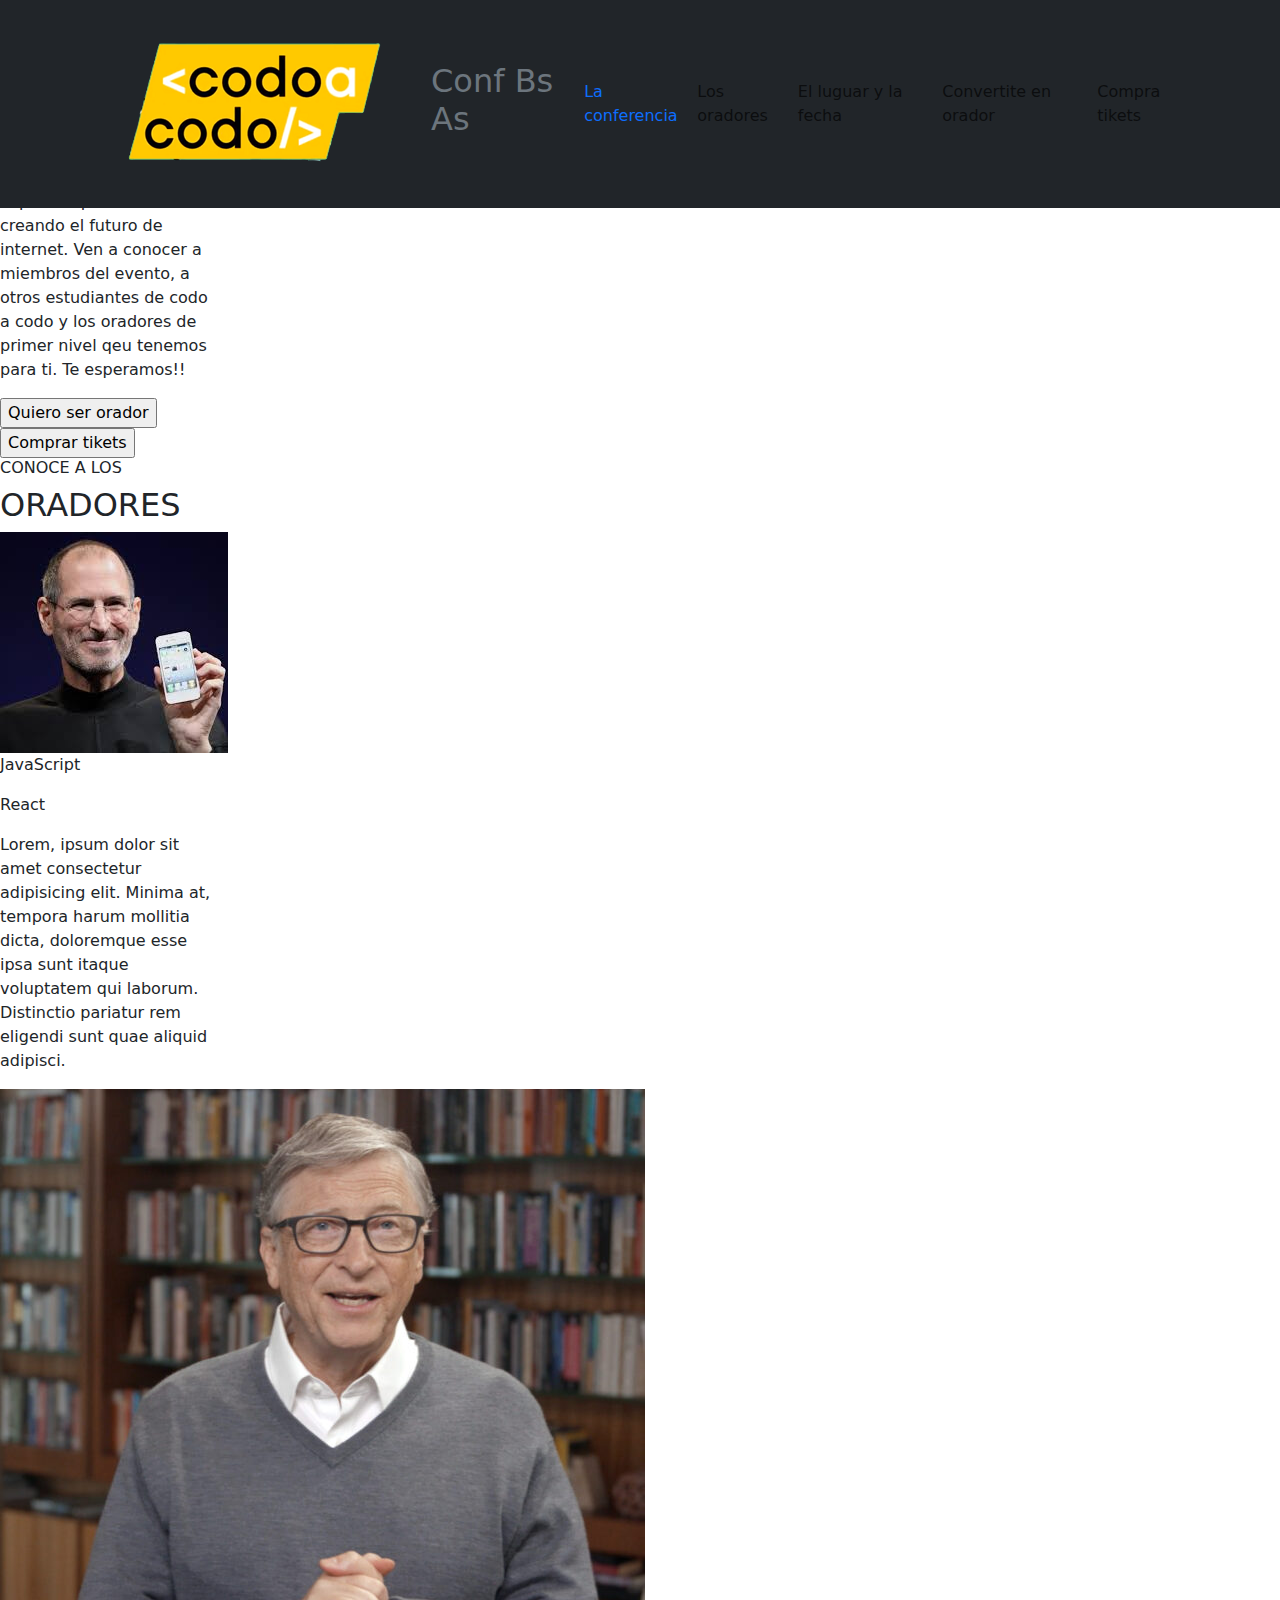
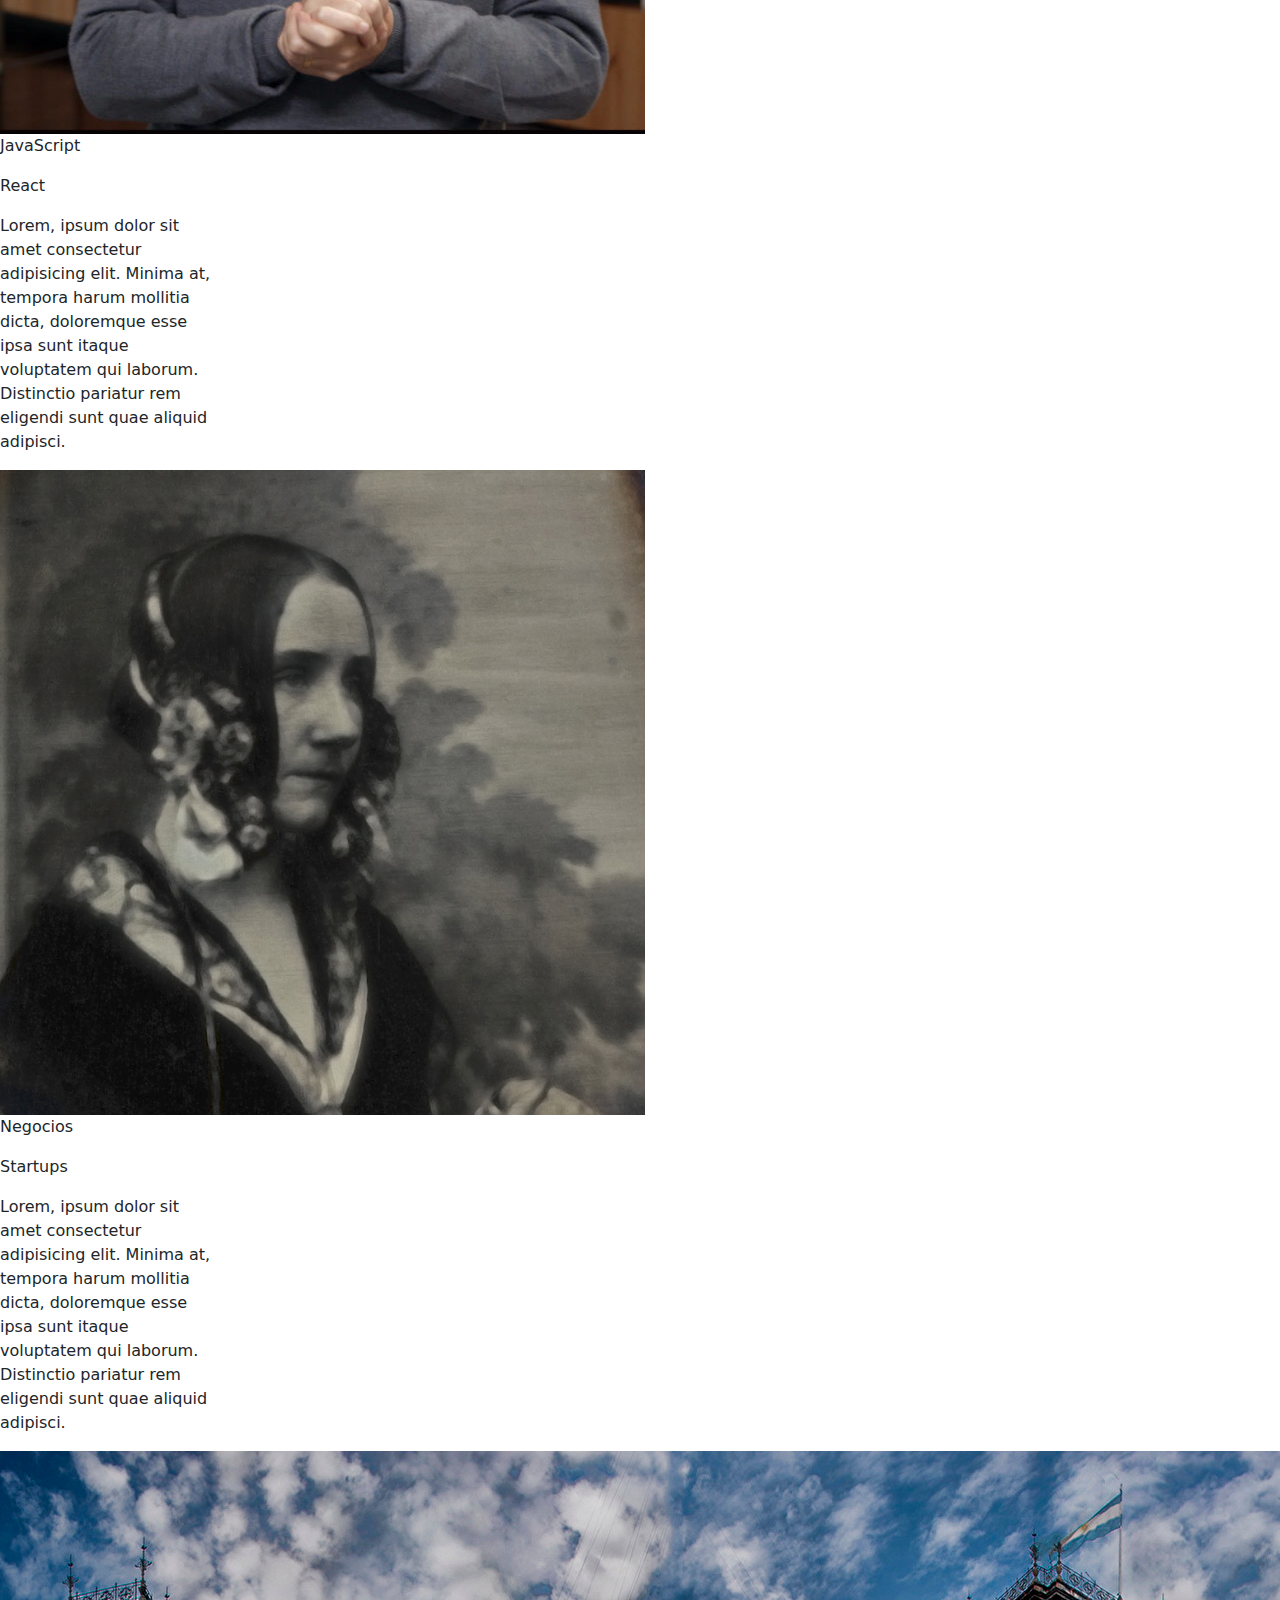
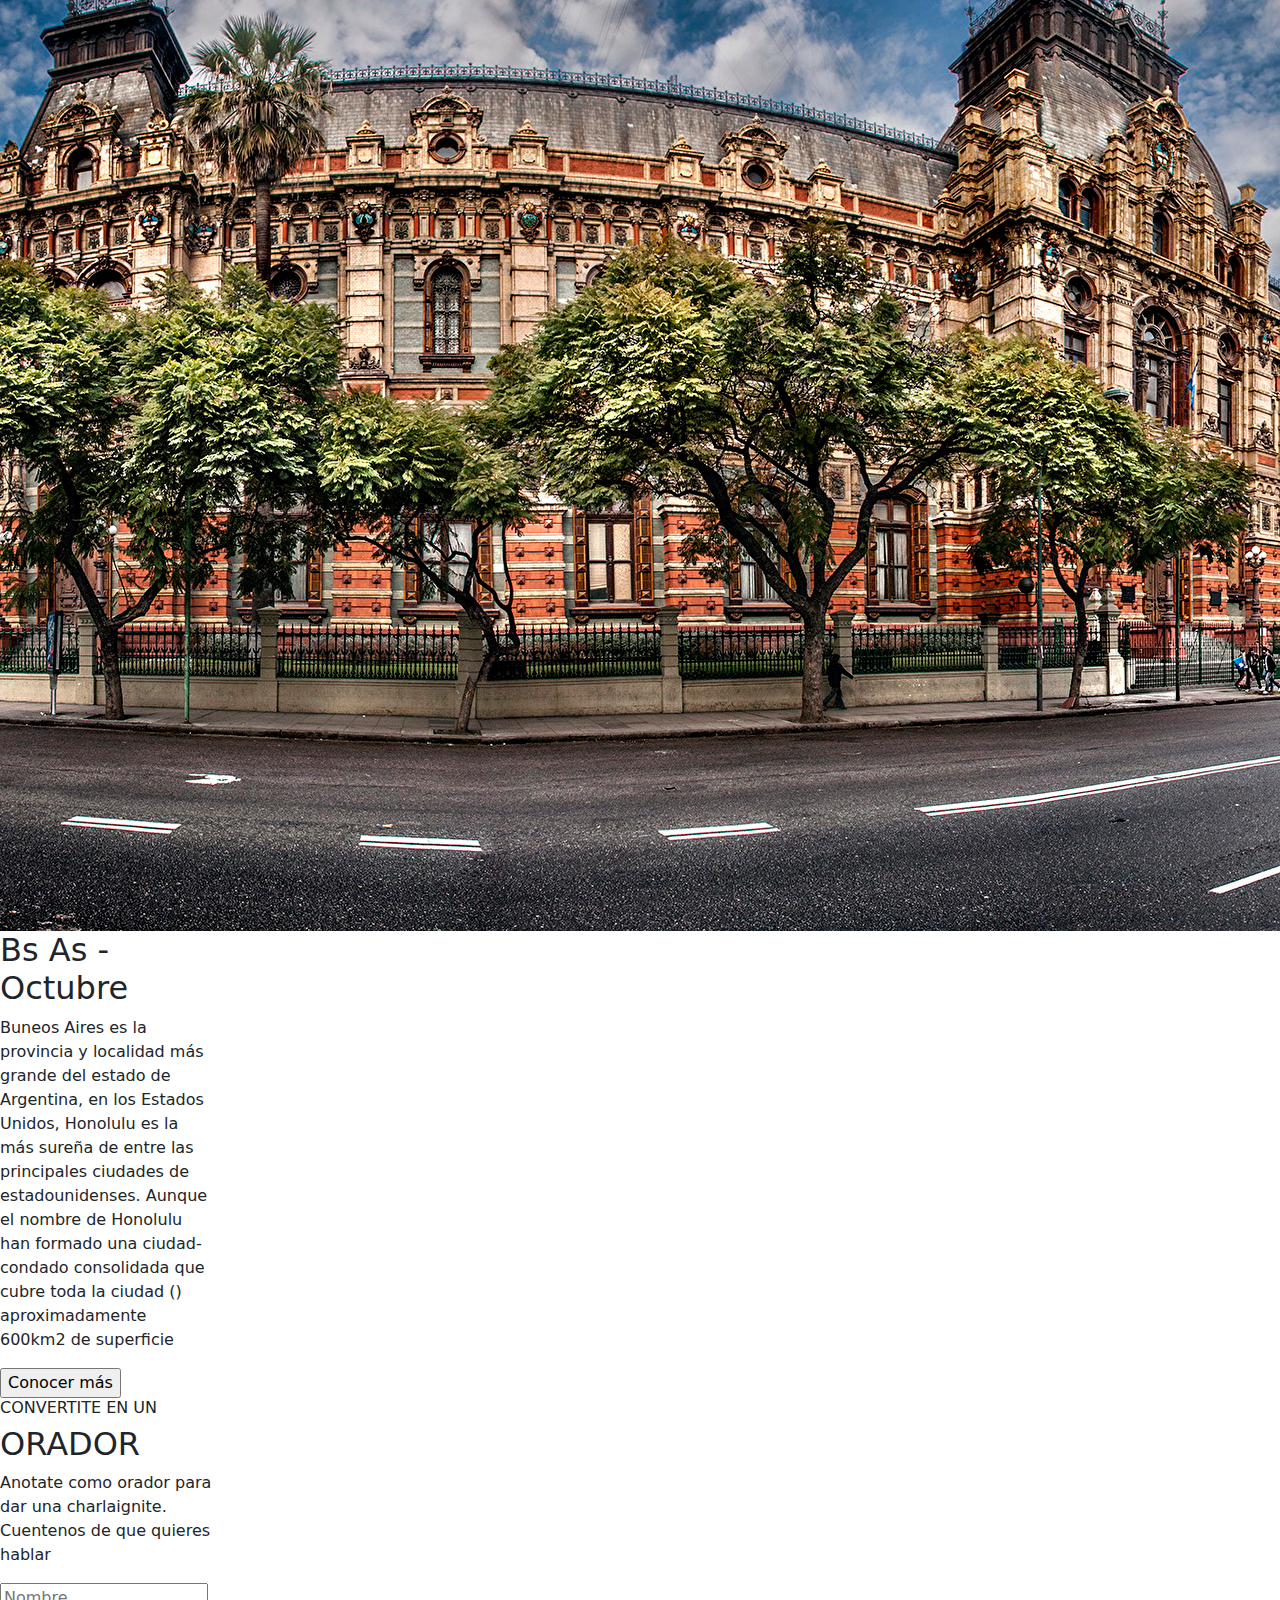
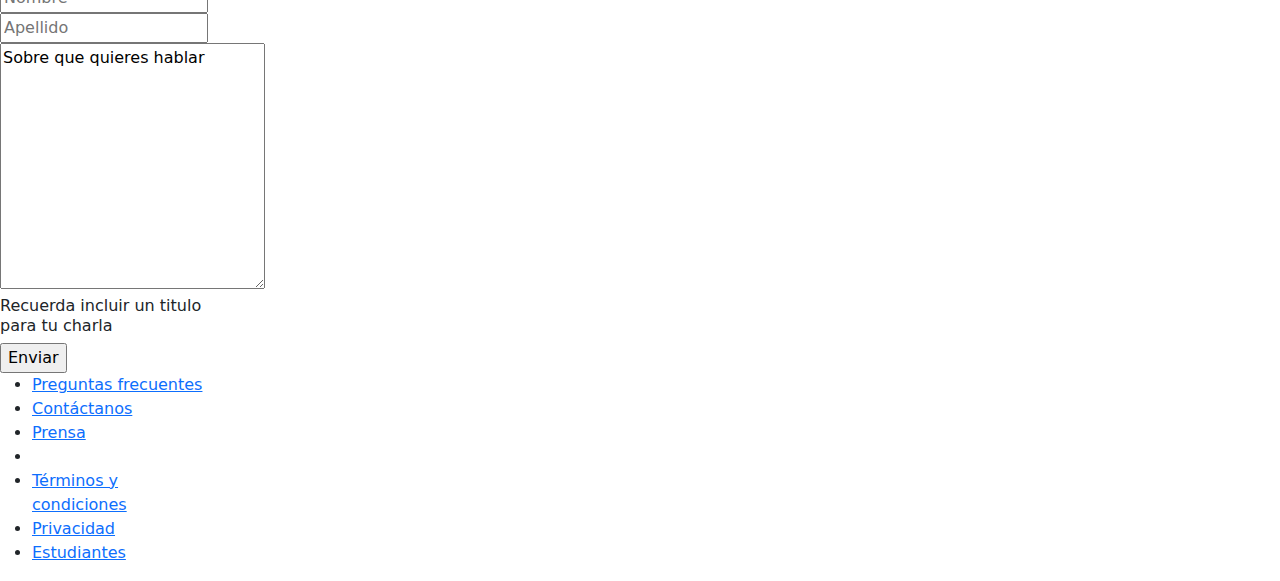
==== index.html @ 8d68c40b "creacion de css" ====
<!DOCTYPE html>
<html lang="en">
<head>
    <meta charset="UTF-8">
    <meta http-equiv="X-UA-Compatible" content="IE=edge">
    <meta name="viewport" content="width=device-width, initial-scale=1.0">
    <link href="https://cdn.jsdelivr.net/npm/bootstrap@5.2.3/dist/css/bootstrap.min.css" rel="stylesheet">
    <link rel="stylesheet" href="style.css">
    <script src="https://cdn.jsdelivr.net/npm/bootstrap@5.2.3/dist/js/bootstrap.bundle.min.js"></script>
    <title>Proyecto-codo a codo</title>
</head>
<body id="page-top">
    <nav class="navbar navbar-expand-lg bg-dark p-1 text-secondary fixed-top" id="mainNav">
        <div class="container ">
            <div class="collapse navbar-collapse" id="navbarResponsive">
                <img src="img/codoacodo.png" class="mx-left" alt="aqui va la imagen de codo a codo">
                <h2 >Conf Bs As</h2>
                <ul class="navbar-nav ms-auto">
                    <li ><a class="nav-link link-primary " href="#">La conferencia</a></li>
                    <li ><a class="nav-link " href="#">Los oradores</a></li>
                    <li ><a class="nav-link " href="#">El luguar y la fecha</a></li>
                    <li ><a class="nav-link " href="#">Convertite en orador</a></li>
                    <li ><a class="nav-link " href="#">Compra tikets</a></li>
                </ul>
            </div>
        </div>
    </nav>


            <div class="col-sm-2">     
                <h2>Conf Bs As</h2>
                <p>Bs As llega por primera vez a Argentina. Un evento para compartir con nuestra comunidad el cononcimiento y la experiencia de los expertos qeue están creando el futuro de internet. Ven a conocer a miembros del evento, a otros estudiantes de codo a codo y los oradores de primer nivel qeu tenemos para ti. Te esperamos!!</p>
                <input type="button" value="Quiero ser orador">
                <input type="button" value="Comprar tikets">
            </div>   
            <div class="col-sm-2"> 
                <h6>CONOCE A LOS</h6>
                <H2>ORADORES</H2>
                
                <img src="img/steve.jpg" alt="Aqui va una foto de Steve Jobs">
                <p>JavaScript</p>
                <p>React</p>
                <p>Lorem, ipsum dolor sit amet consectetur adipisicing elit. Minima at, tempora harum mollitia dicta, doloremque esse ipsa sunt itaque voluptatem qui laborum. Distinctio pariatur rem eligendi sunt quae aliquid adipisci.</p>
                
                <img src="img/bill.jpg" alt="Aquí va un afoto de Bill Gate">
                <p>JavaScript</p>
                <p>React</p>
                <p>Lorem, ipsum dolor sit amet consectetur adipisicing elit. Minima at, tempora harum mollitia dicta, doloremque esse ipsa sunt itaque voluptatem qui laborum. Distinctio pariatur rem eligendi sunt quae aliquid adipisci.</p>
                
                <img src="img/ada.jpeg" alt="Aquí va una foto de Ada Lovalece">
                <p>Negocios</p>
                <p>Startups</p>
                <p>Lorem, ipsum dolor sit amet consectetur adipisicing elit. Minima at, tempora harum mollitia dicta, doloremque esse ipsa sunt itaque voluptatem qui laborum. Distinctio pariatur rem eligendi sunt quae aliquid adipisci.</p>
            </div>
            <div class="col-sm-2">  
                <img src="img/hawaii.jpg" alt="Aquí va unaimagen de hawai">

                <h2>Bs As - Octubre</h2>
                <p>Buneos Aires es la provincia y localidad más grande del estado de Argentina, en los Estados Unidos, Honolulu es la más sureña de entre las principales ciudades de estadounidenses. Aunque el nombre de Honolulu han formado una ciudad-condado consolidada que cubre toda la ciudad () aproximadamente 600km2 de superficie</p>
                <input type="button" value="Conocer más">
            </div>
            <div class="col-sm-2">
                <h6>CONVERTITE EN UN</h6>
                <h2>ORADOR</h2>
                <P>Anotate como orador para dar una charlaignite. Cuentenos de que quieres hablar</P>
                <input type="text" id="fname" name="fname" placeholder="Nombre">
                <input type="text" id="Aname" name="Aname" placeholder="Apellido">
                <textarea name="" id="" cols="30" rows="10">Sobre que quieres hablar</textarea>
                <h6>Recuerda incluir un titulo para tu charla</h6>
                <input type="submit" value="Enviar">
            </div>
            <div class="col-sm-2">
                <ul>
                    <li><a href="">Preguntas frecuentes</a></li>
                    <li><a href="">Contáctanos</a></li>
                    <li><a href="">Prensa</a></li>
                    <li><a href="Conferencias"></a></li>
                    <li><a href="">Términos y condiciones</a></li>
                    <li><a href="">Privacidad</a></li>
                    <li><a href="">Estudiantes</a></li>
                </ul>
            </div>


<script src="https://cdn.jsdelivr.net/npm/bootstrap@5.2.3/dist/js/bootstrap.bundle.min.js"></script>
        
</body>
</html>
---- style.css ----
body {
    text-decoration: none;
}
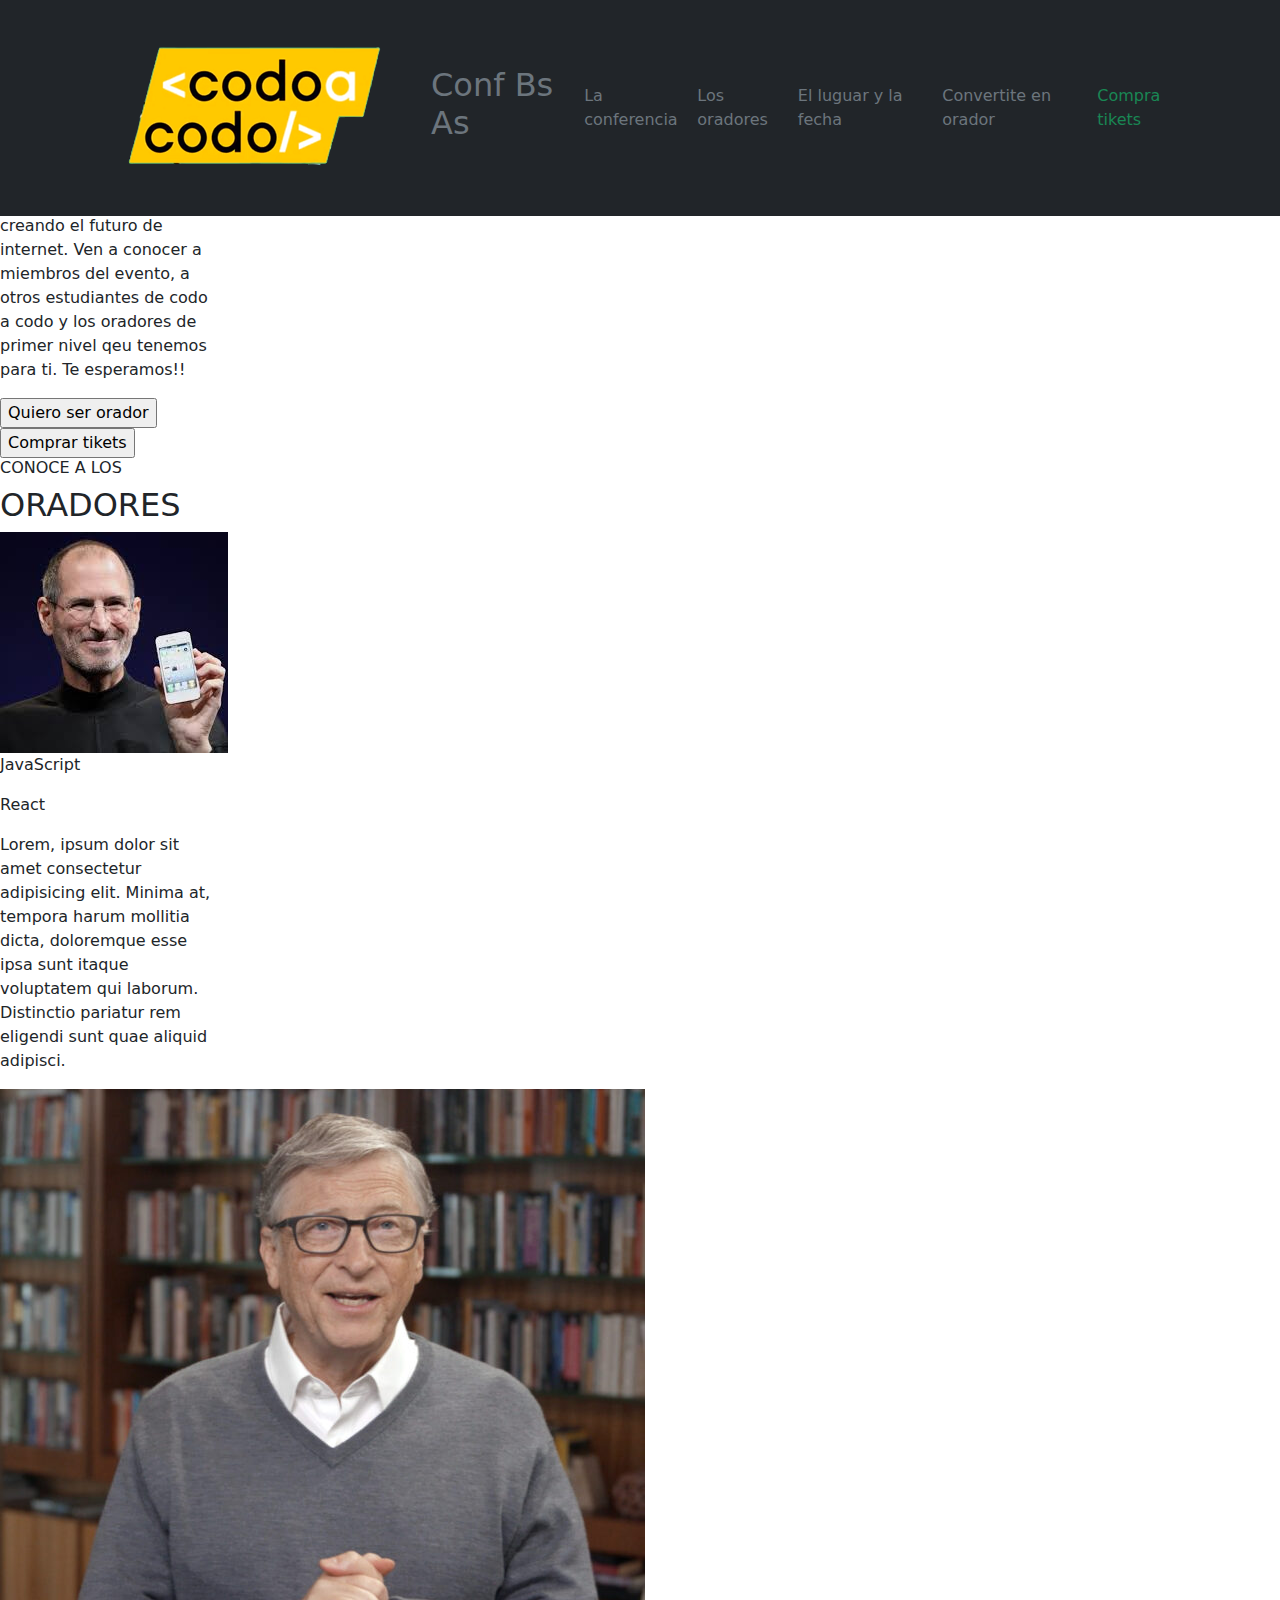
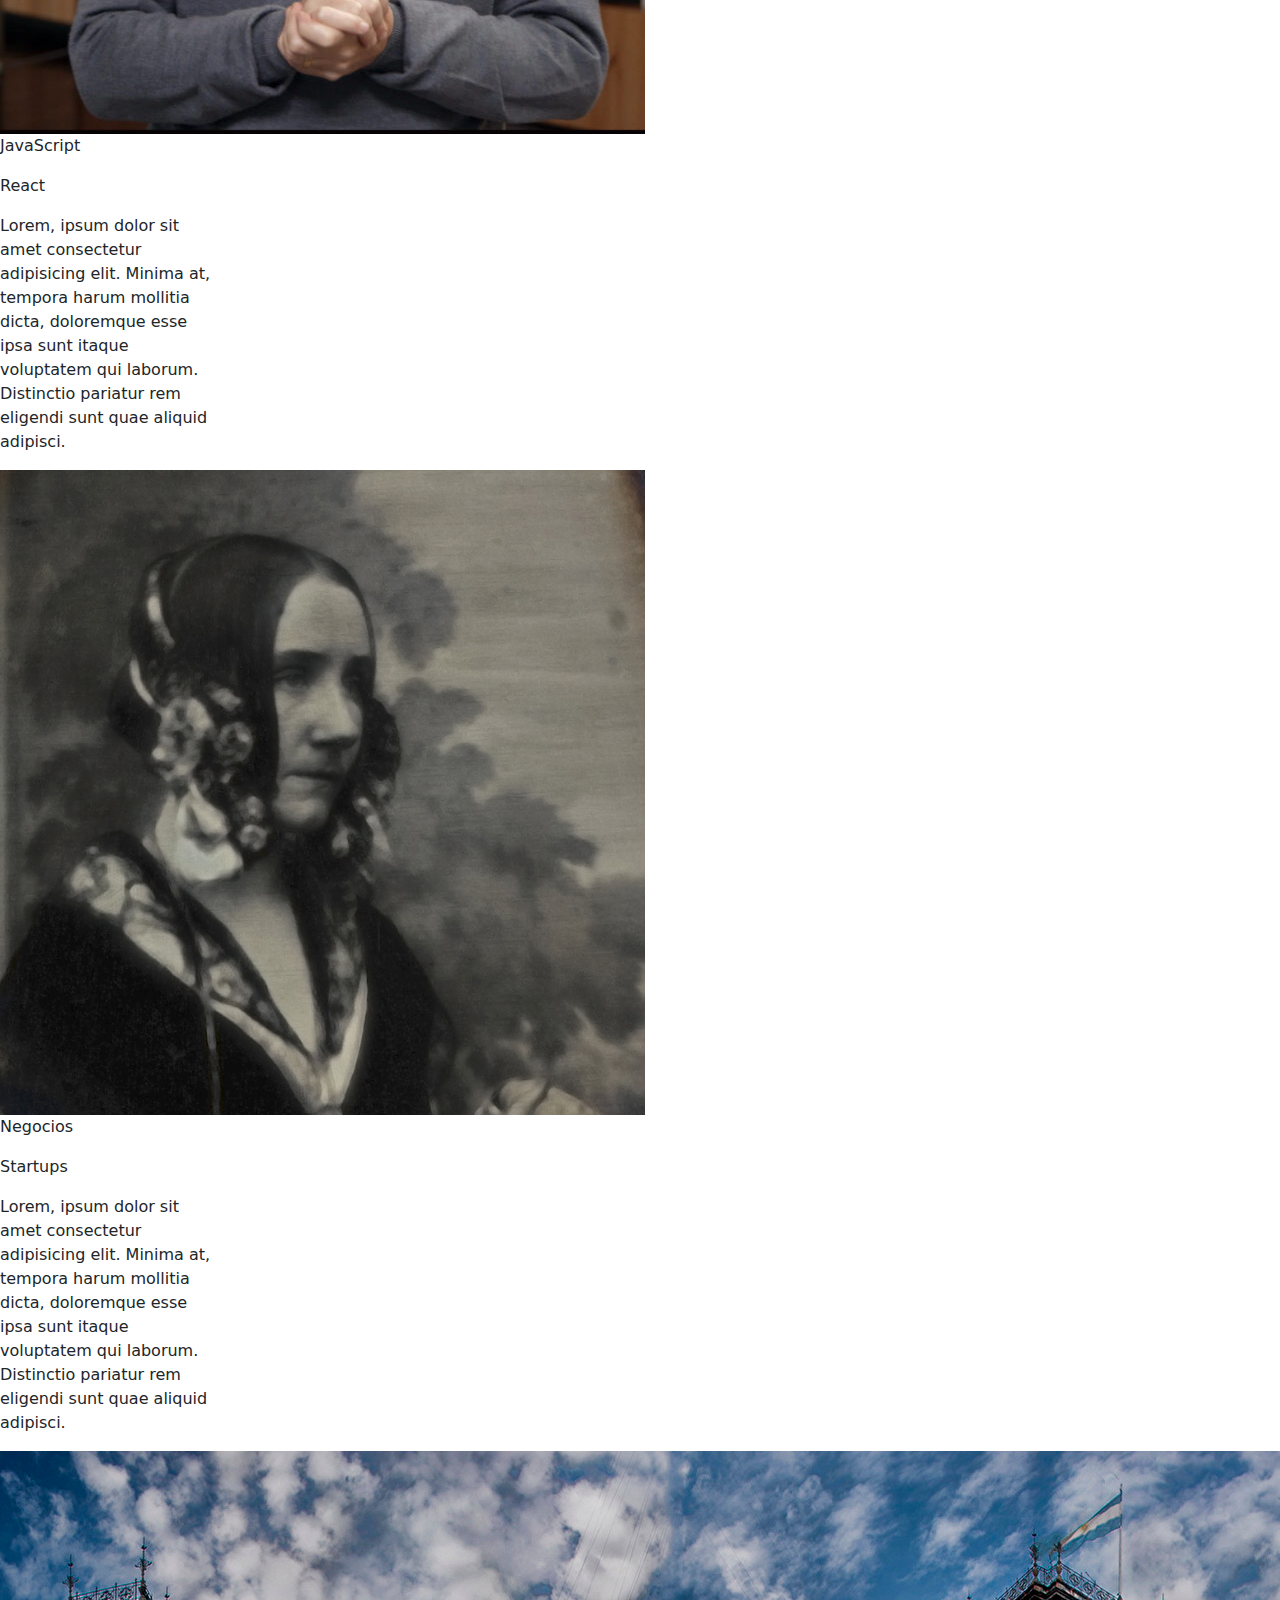
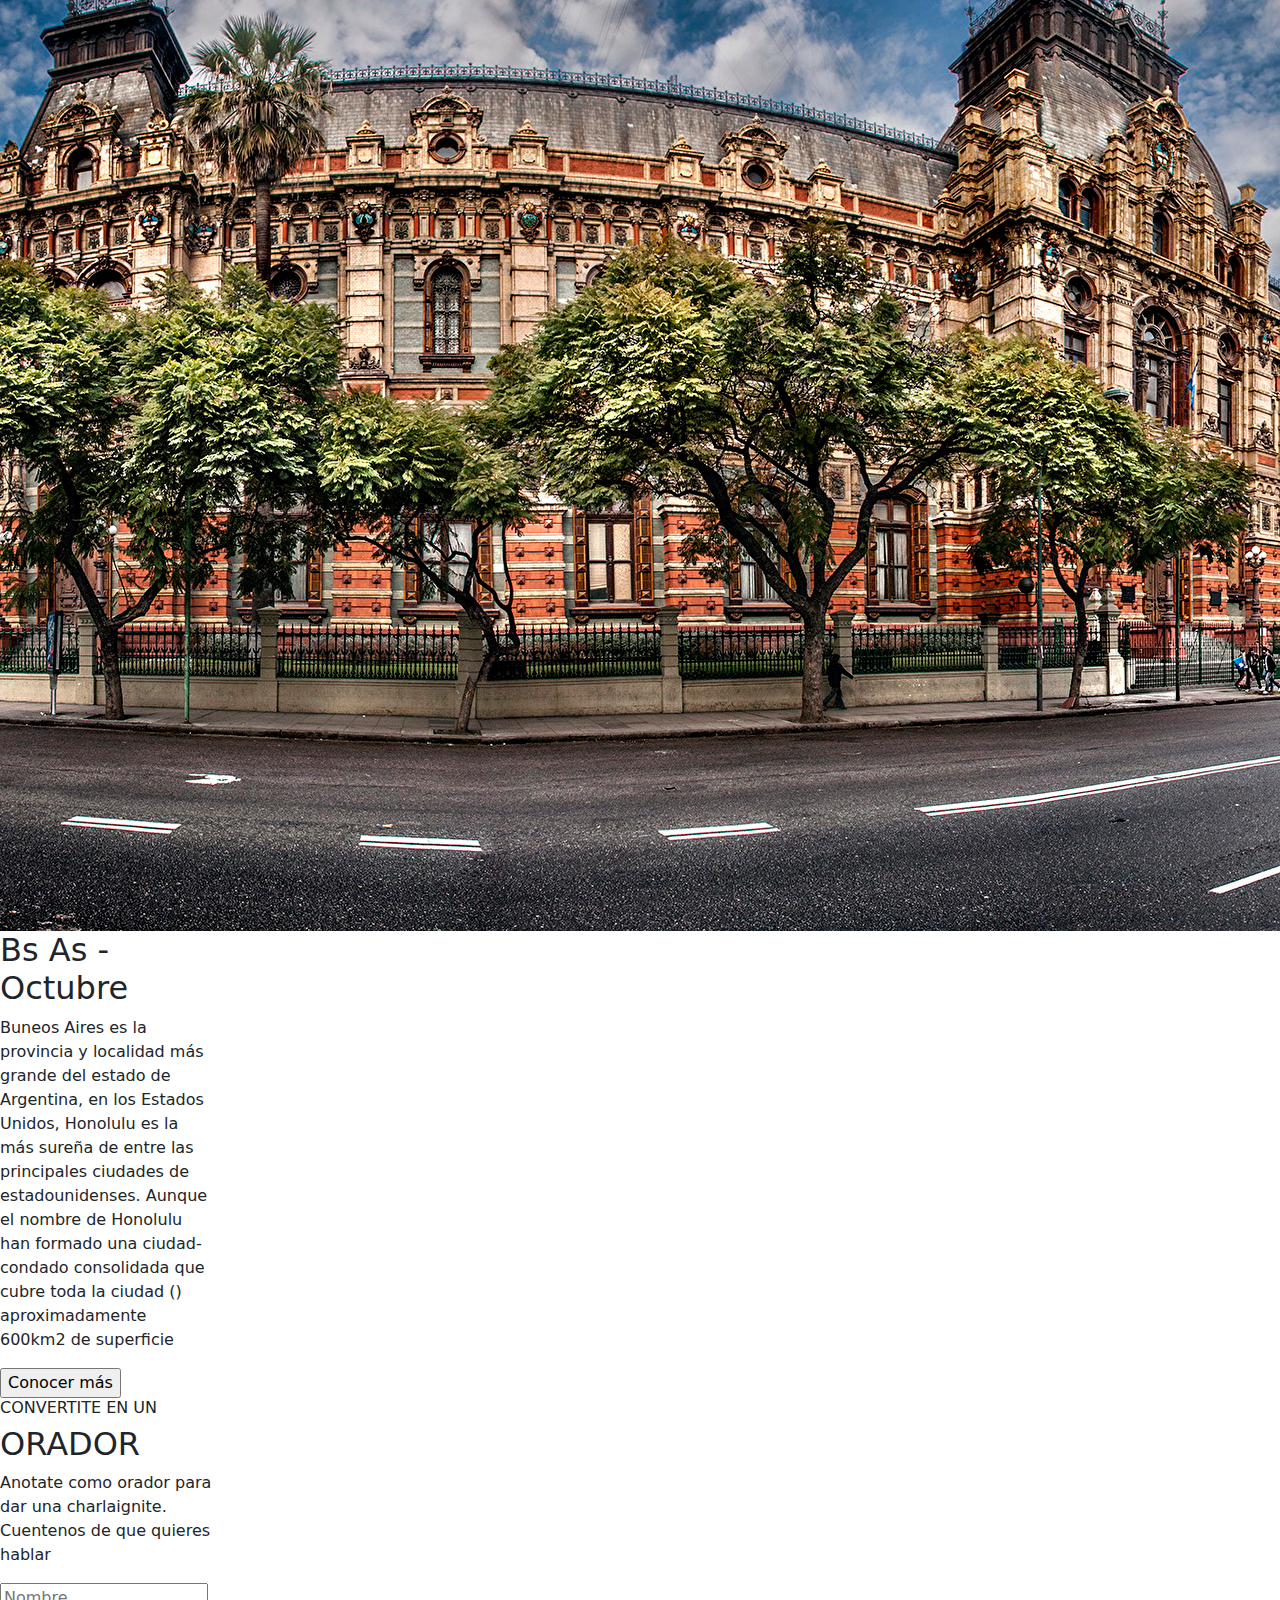
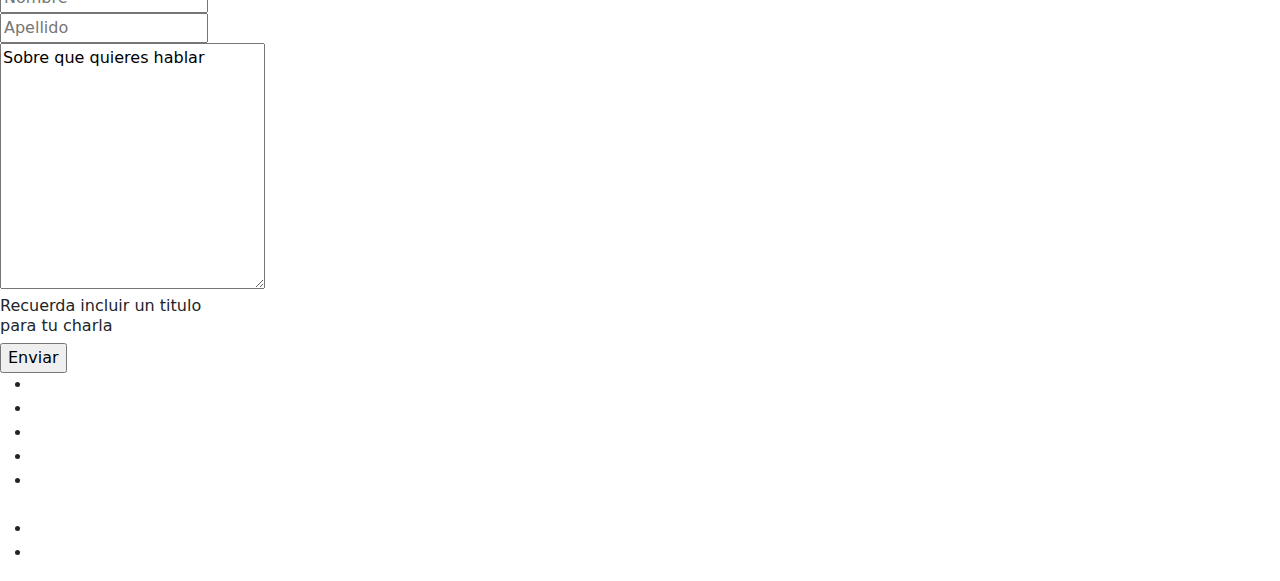
==== commit 2a41306f: "Terminacion del nav" ====
--- a/index.html
+++ b/index.html
@@ -4,28 +4,29 @@
     <meta charset="UTF-8">
     <meta http-equiv="X-UA-Compatible" content="IE=edge">
     <meta name="viewport" content="width=device-width, initial-scale=1.0">
+    
     <link href="https://cdn.jsdelivr.net/npm/bootstrap@5.2.3/dist/css/bootstrap.min.css" rel="stylesheet">
     <link rel="stylesheet" href="style.css">
-    <script src="https://cdn.jsdelivr.net/npm/bootstrap@5.2.3/dist/js/bootstrap.bundle.min.js"></script>
     <title>Proyecto-codo a codo</title>
 </head>
-<body id="page-top">
-    <nav class="navbar navbar-expand-lg bg-dark p-1 text-secondary fixed-top" id="mainNav">
-        <div class="container ">
-            <div class="collapse navbar-collapse" id="navbarResponsive">
-                <img src="img/codoacodo.png" class="mx-left" alt="aqui va la imagen de codo a codo">
-                <h2 >Conf Bs As</h2>
-                <ul class="navbar-nav ms-auto">
-                    <li ><a class="nav-link link-primary " href="#">La conferencia</a></li>
-                    <li ><a class="nav-link " href="#">Los oradores</a></li>
-                    <li ><a class="nav-link " href="#">El luguar y la fecha</a></li>
-                    <li ><a class="nav-link " href="#">Convertite en orador</a></li>
-                    <li ><a class="nav-link " href="#">Compra tikets</a></li>
-                </ul>
+<div id="page-top">
+    <div class="col-sm-2"></div>
+        <nav class="navbar navbar-expand-lg bg-dark text-secondary fixed-top" id="mainNav">
+            <div class="container ">
+                <div class="collapse navbar-collapse" id="navbarResponsive">
+                    <img src="img/codoacodo.png" class="mx-left" alt="aqui va la imagen de codo a codo">
+                    <h2 >Conf Bs As</h2>
+                    <ul class="navbar-nav ms-auto">
+                        <li ><a class="nav-link link-secondary" href="#">La conferencia</a></li>
+                        <li ><a class="nav-link link-secondary " href="#">Los oradores</a></li>
+                        <li ><a class="nav-link link-secondary" href="#">El luguar y la fecha</a></li>
+                        <li ><a class="nav-link link-secondary" href="#">Convertite en orador</a></li>
+                        <li ><a class="nav-link link-success" href="#">Compra tikets</a></li>
+                    </ul>
+                </div>
             </div>
-        </div>
-    </nav>
-
+        </nav>
+    </div>
 
             <div class="col-sm-2">     
                 <h2>Conf Bs As</h2>
--- a/style.css
+++ b/style.css
@@ -1,3 +1,9 @@
-body {
+html {
+    box-sizing: border-box;
     text-decoration: none;
-}+}
+
+a {
+    color:white;
+    
+    }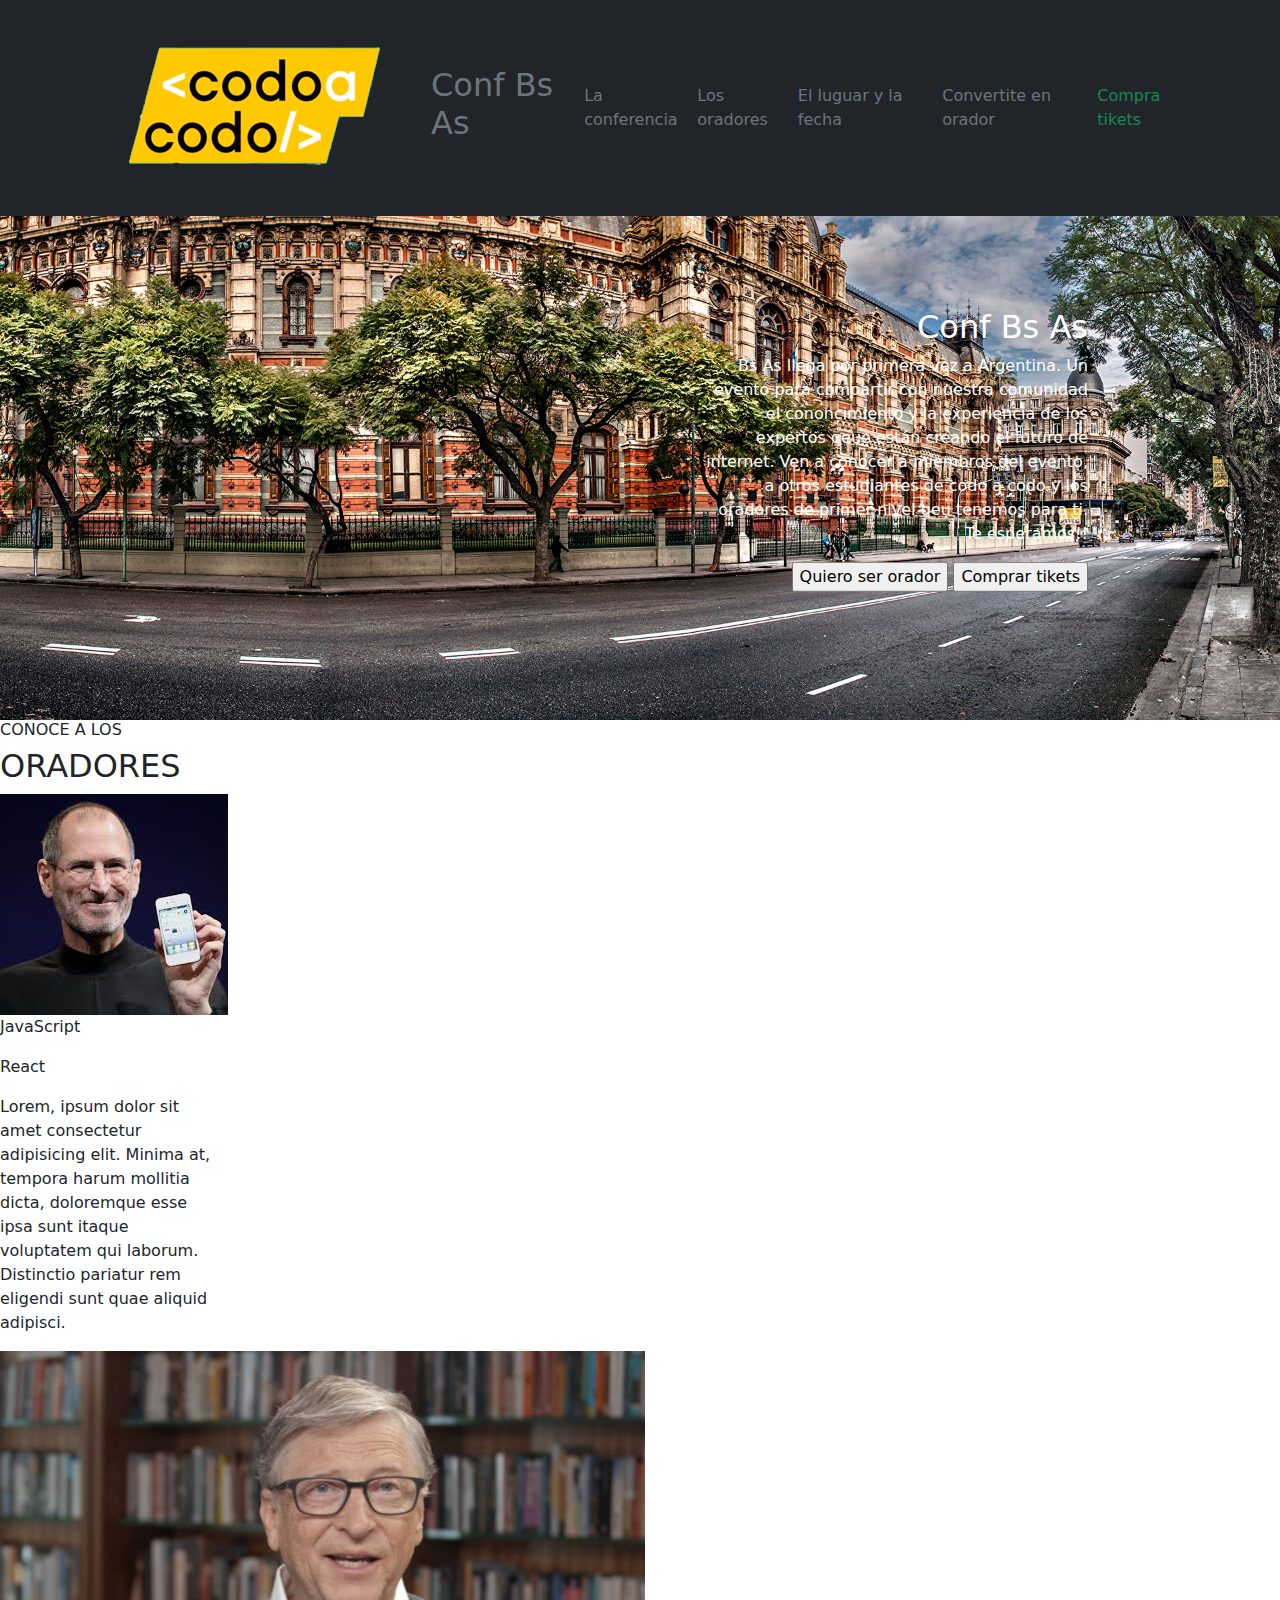
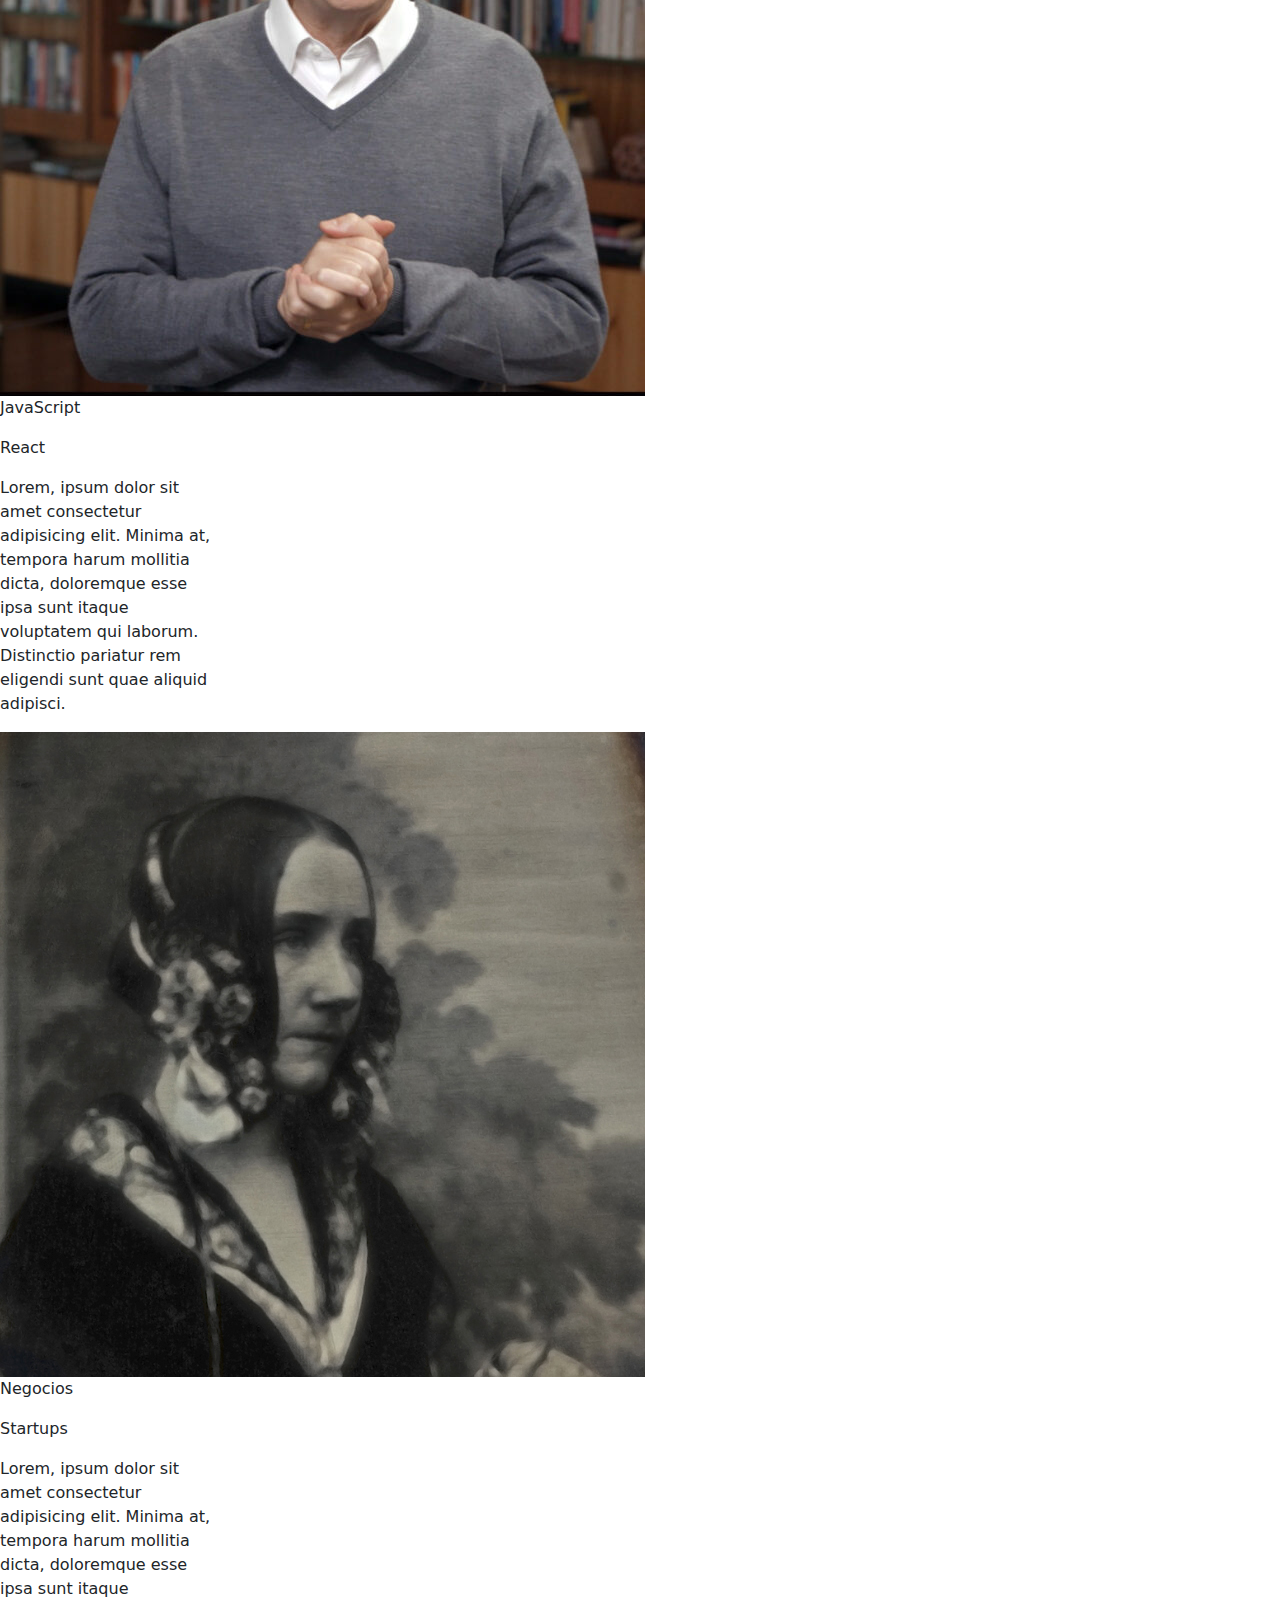
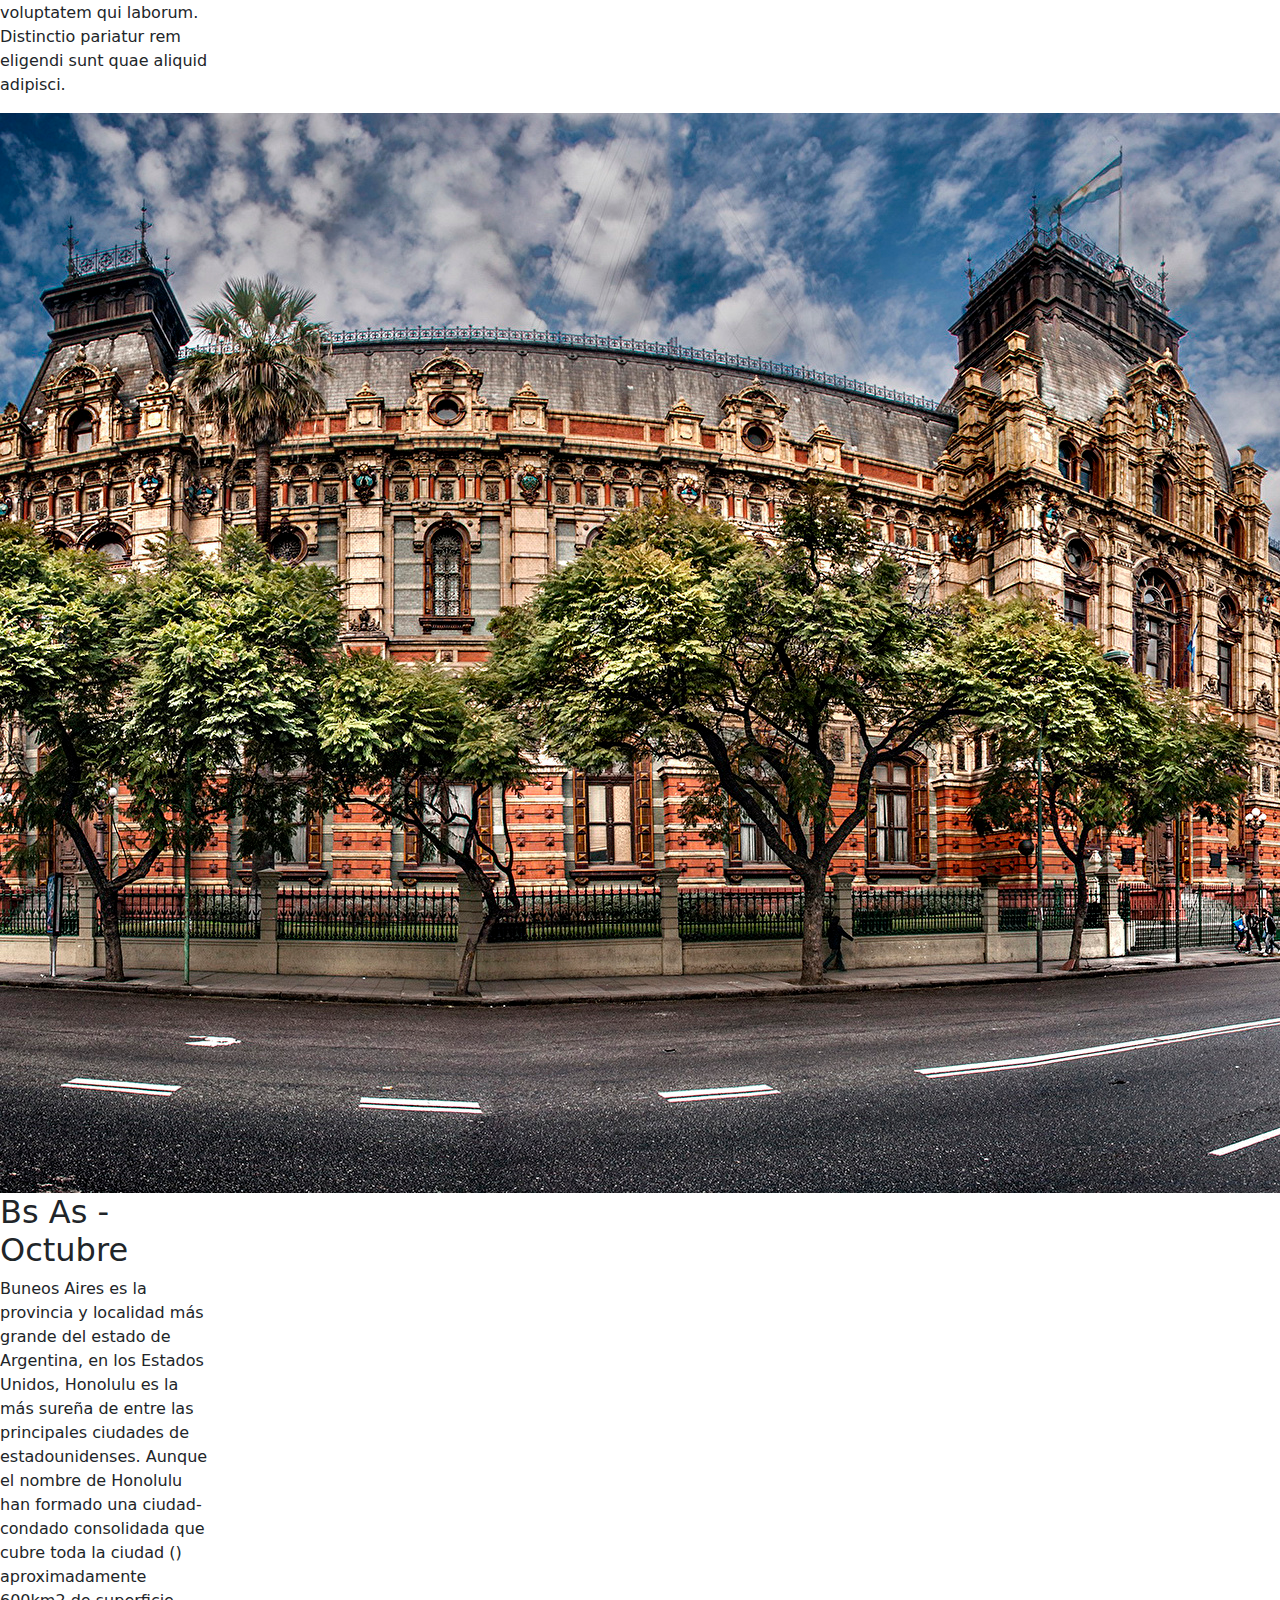
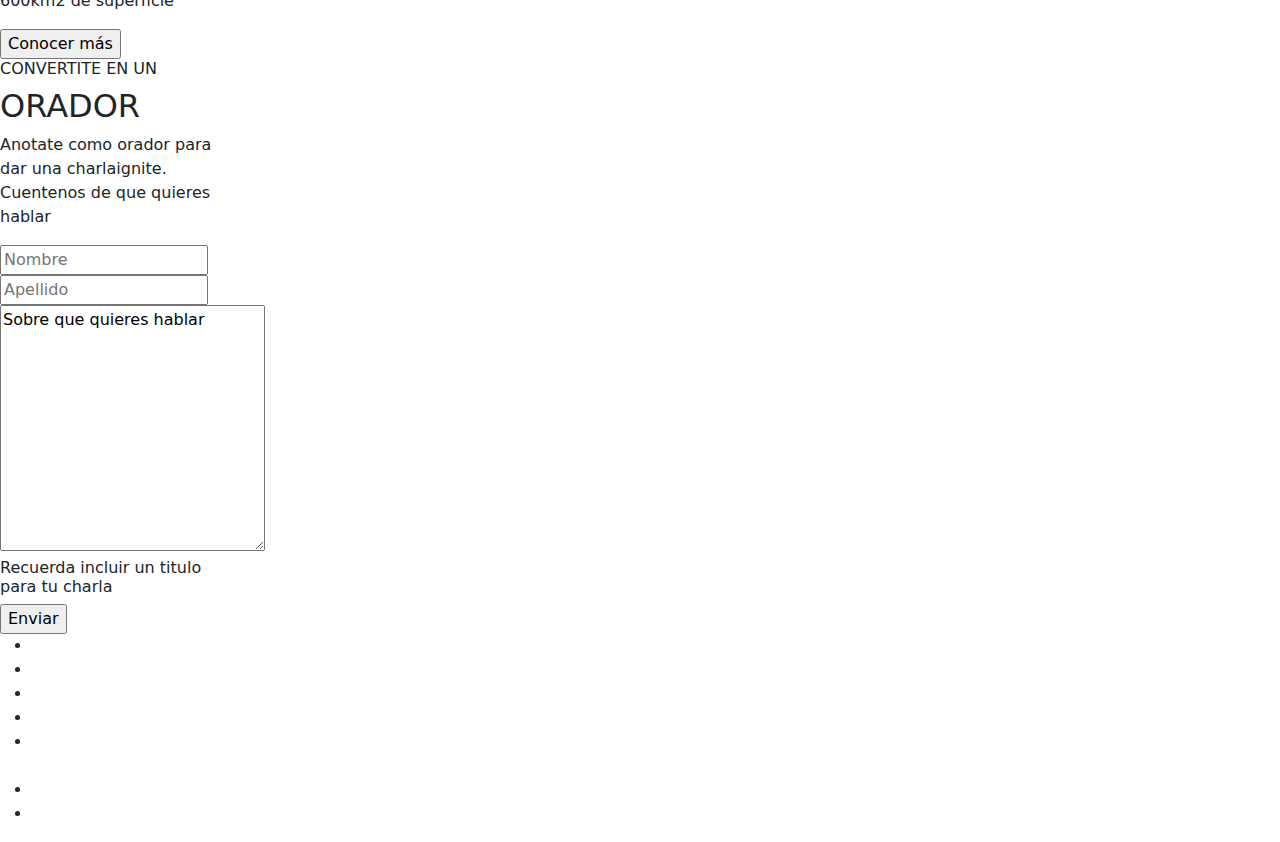
==== commit 143288ff: "Comenzando primer section" ====
--- a/index.html
+++ b/index.html
@@ -7,33 +7,36 @@
     
     <link href="https://cdn.jsdelivr.net/npm/bootstrap@5.2.3/dist/css/bootstrap.min.css" rel="stylesheet">
     <link rel="stylesheet" href="style.css">
+    
     <title>Proyecto-codo a codo</title>
 </head>
-<div id="page-top">
-    <div class="col-sm-2"></div>
-        <nav class="navbar navbar-expand-lg bg-dark text-secondary fixed-top" id="mainNav">
-            <div class="container ">
-                <div class="collapse navbar-collapse" id="navbarResponsive">
-                    <img src="img/codoacodo.png" class="mx-left" alt="aqui va la imagen de codo a codo">
-                    <h2 >Conf Bs As</h2>
-                    <ul class="navbar-nav ms-auto">
-                        <li ><a class="nav-link link-secondary" href="#">La conferencia</a></li>
-                        <li ><a class="nav-link link-secondary " href="#">Los oradores</a></li>
-                        <li ><a class="nav-link link-secondary" href="#">El luguar y la fecha</a></li>
-                        <li ><a class="nav-link link-secondary" href="#">Convertite en orador</a></li>
-                        <li ><a class="nav-link link-success" href="#">Compra tikets</a></li>
-                    </ul>
-                </div>
+<body>
+    <nav class="navbar navbar-expand-lg bg-dark text-secondary fixed-top" id="mainNav">
+        <div class="container ">
+            <div class="collapse navbar-collapse" id="navbarResponsive">
+                <img src="img/codoacodo.png" class="mx-left" alt="aqui va la imagen de codo a codo">
+                <h2 >Conf Bs As</h2>
+                <ul class="navbar-nav ms-auto">
+                    <li ><a class="nav-link link-secondary" href="#">La conferencia</a></li>
+                    <li ><a class="nav-link link-secondary " href="#">Los oradores</a></li>
+                    <li ><a class="nav-link link-secondary" href="#">El luguar y la fecha</a></li>
+                    <li ><a class="nav-link link-secondary" href="#">Convertite en orador</a></li>
+                    <li ><a class="nav-link link-success" href="#">Compra tikets</a></li>
+                </ul>
             </div>
-        </nav>
-    </div>
-
-            <div class="col-sm-2">     
+        </div>
+    </nav>       
+    <div class="contendor text-white "> 
+        <img src="img/ba1.jpg"  class="img-pos" alt="Aquí va un imagen de la ciudad">    
+            <div class="texto">    
                 <h2>Conf Bs As</h2>
                 <p>Bs As llega por primera vez a Argentina. Un evento para compartir con nuestra comunidad el cononcimiento y la experiencia de los expertos qeue están creando el futuro de internet. Ven a conocer a miembros del evento, a otros estudiantes de codo a codo y los oradores de primer nivel qeu tenemos para ti. Te esperamos!!</p>
                 <input type="button" value="Quiero ser orador">
                 <input type="button" value="Comprar tikets">
-            </div>   
+            </div>        
+    </div>           
+
+           
             <div class="col-sm-2"> 
                 <h6>CONOCE A LOS</h6>
                 <H2>ORADORES</H2>
--- a/style.css
+++ b/style.css
@@ -6,4 +6,25 @@
 a {
     color:white;
     
-    }+    }
+.contenedor{
+        position: relative;
+        display: inline-block;
+        
+}
+
+.img-pos {
+    width: 100%;
+}
+
+.texto{
+    position: absolute;
+    top: 50%;
+    left: 70%;
+    transform: translate(-50%, -50%);
+    -webkit-transform: translate(-50%, -50%);
+    -moz-transform: translate(-50%, -50%);
+    -ms-transform: translate(-50%, -50%);
+    -o-transform: translate(-50%, -50%);
+    text-align: right;
+}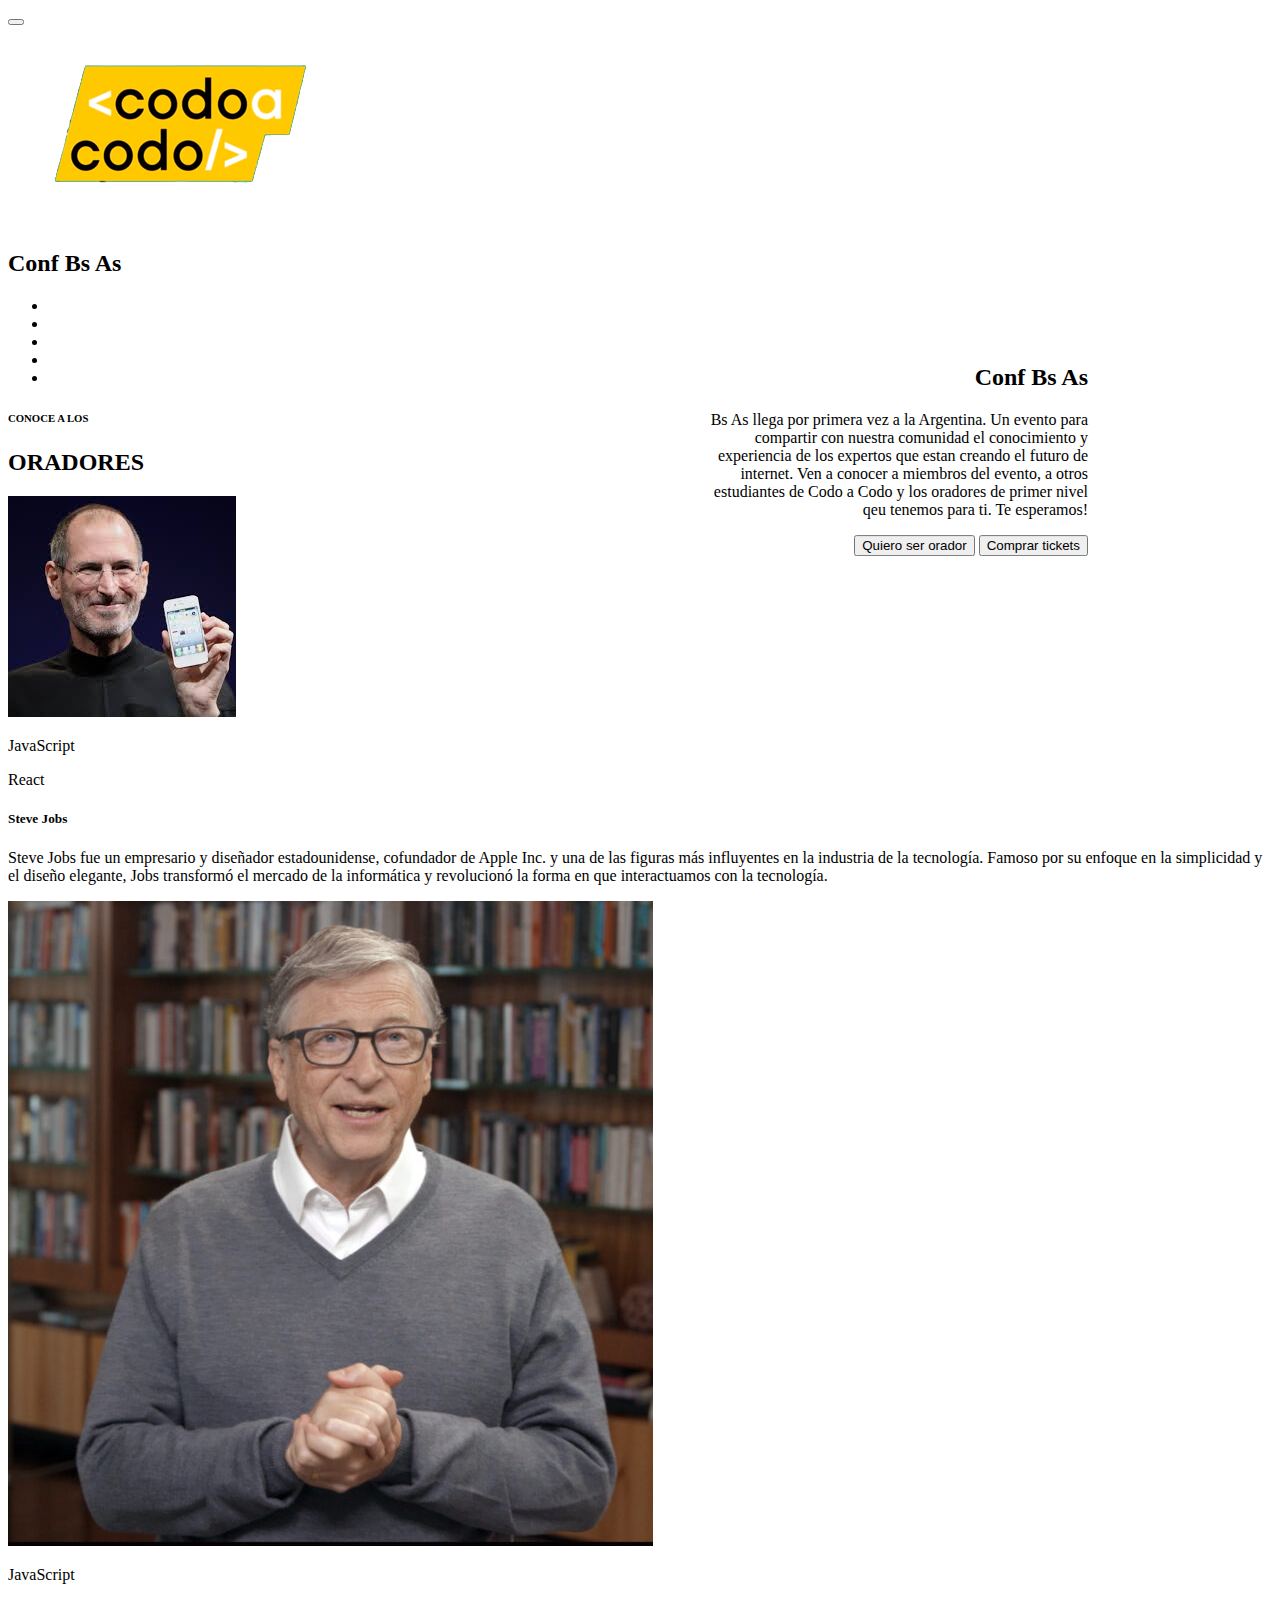
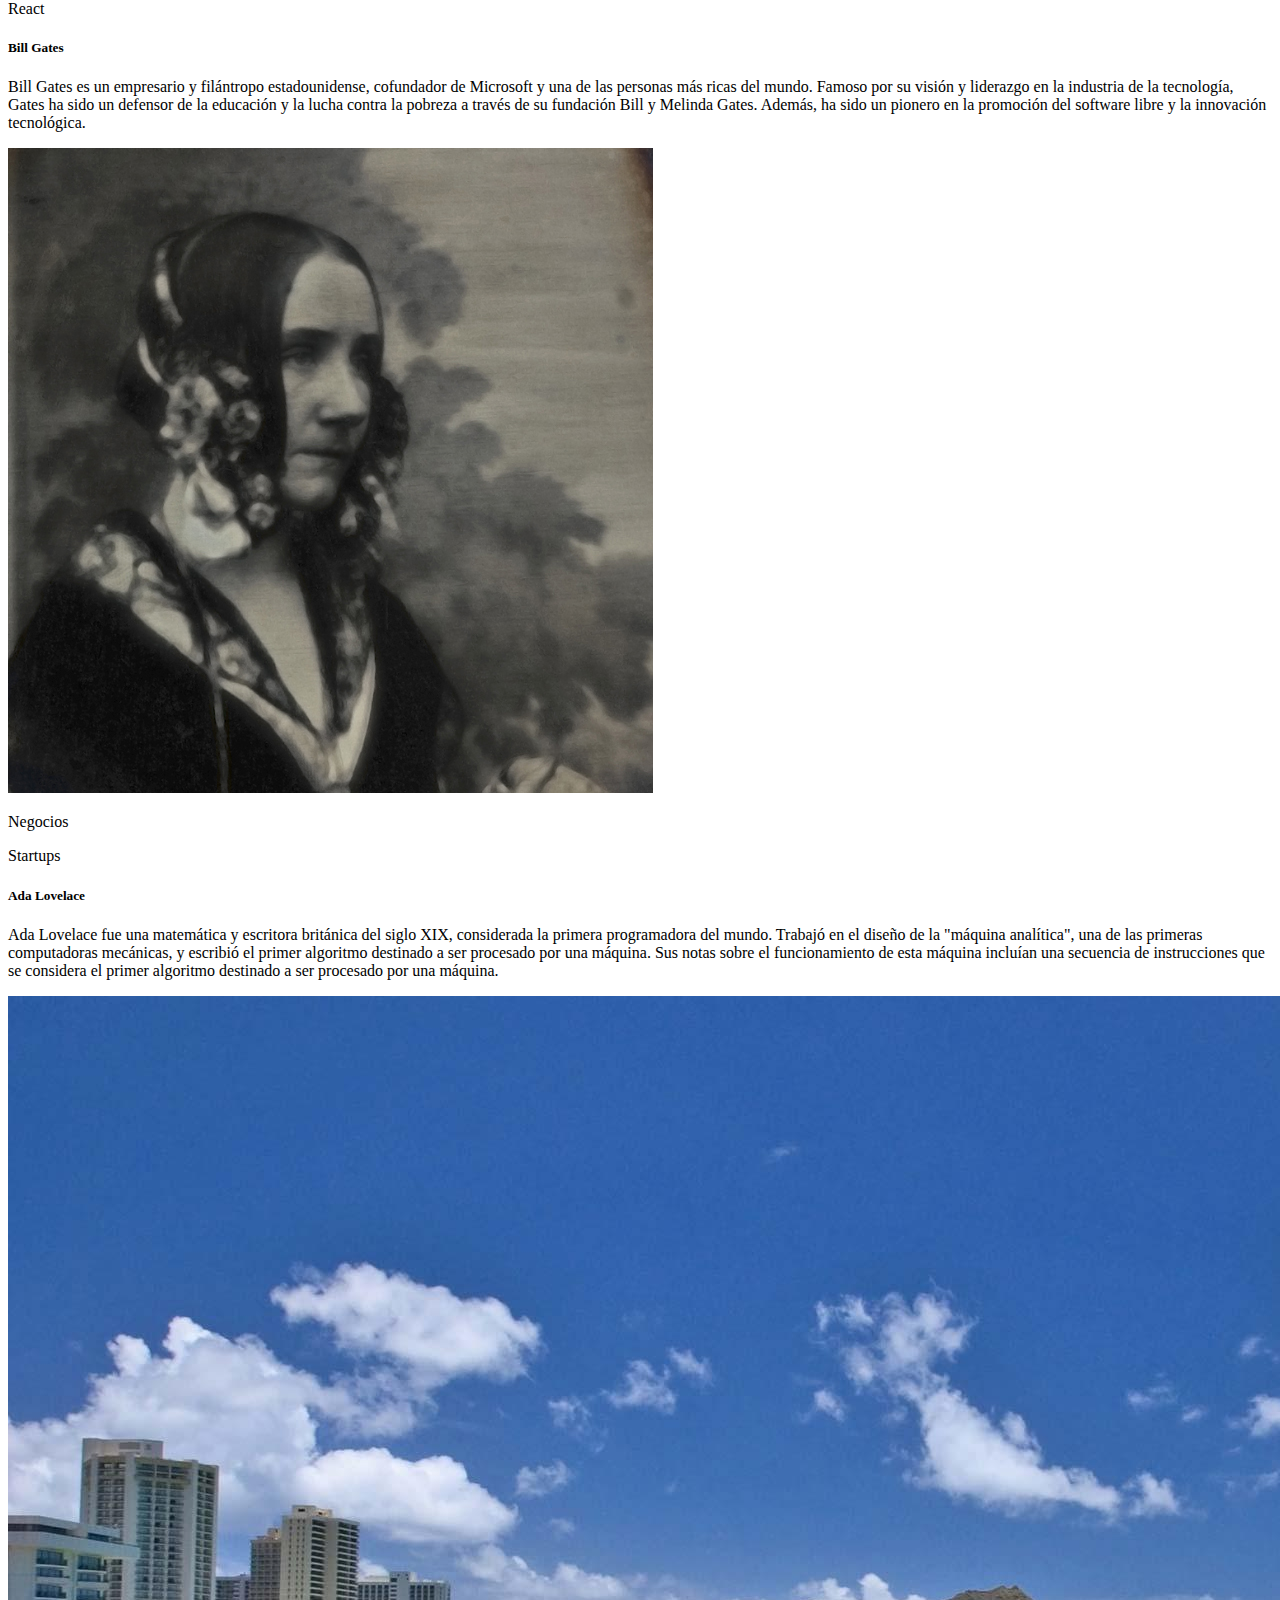
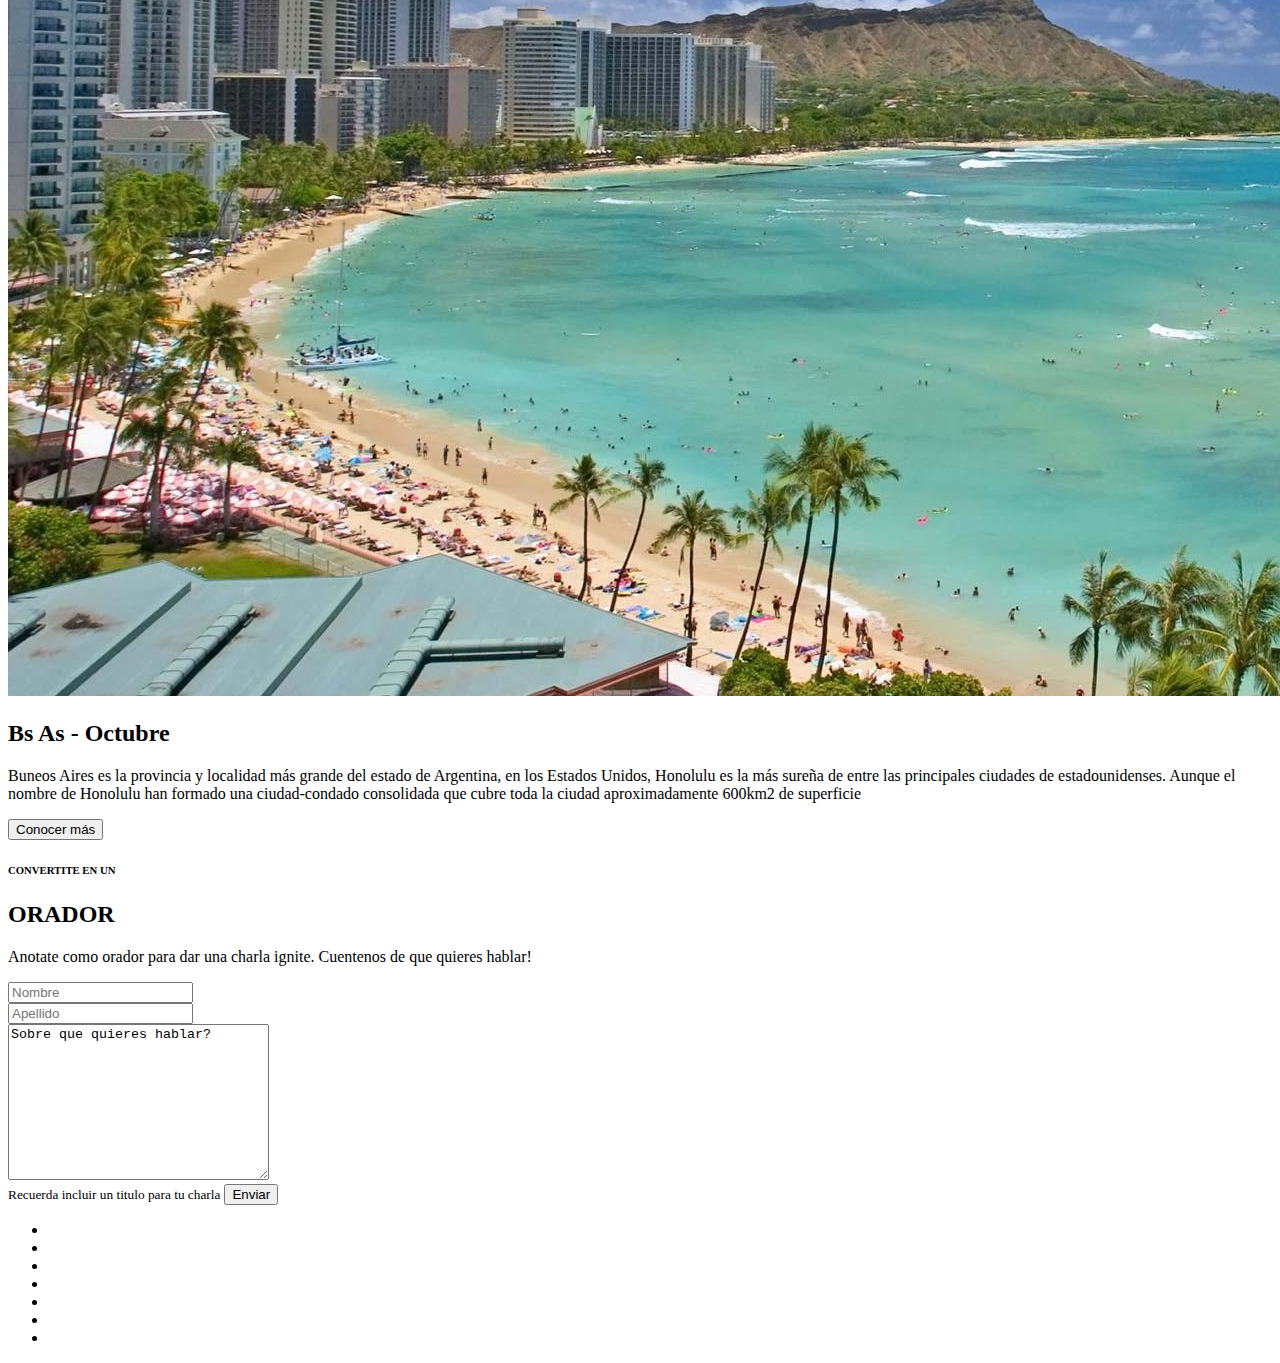
==== commit ade9437c: "Update index.html" ====
--- a/index.html
+++ b/index.html
@@ -4,16 +4,19 @@
     <meta charset="UTF-8">
     <meta http-equiv="X-UA-Compatible" content="IE=edge">
     <meta name="viewport" content="width=device-width, initial-scale=1.0">
-    
-    <link href="https://cdn.jsdelivr.net/npm/bootstrap@5.2.3/dist/css/bootstrap.min.css" rel="stylesheet">
-    <link rel="stylesheet" href="style.css">
+    <link href="https://cdn.jsdelivr.net/npm/bootstrap@5.0.2/dist/css/bootstrap.min.css" rel="stylesheet" integrity="sha384-EVSTQN3/azprG1Anm3QDgpJLIm9Nao0Yz1ztcQTwFspd3yD65VohhpuuCOmLASjC" crossorigin="anonymous">
+    <link rel="stylesheet" href="css/style.css">
     
     <title>Proyecto-codo a codo</title>
 </head>
 <body>
-    <nav class="navbar navbar-expand-lg bg-dark text-secondary fixed-top" id="mainNav">
-        <div class="container ">
-            <div class="collapse navbar-collapse" id="navbarResponsive">
+
+    <nav class="navbar navbar-expand-lg bg-dark text-secondary">
+        <div class="container-fluid">
+            <button class="navbar-toggler border border-secondary navbar-dark" type="button" data-bs-toggle="collapse" data-bs-target="#navbarNav" aria-controls="navbarNav" aria-expanded="false" aria-label="Toggle navigation">
+                <span class="navbar-toggler-icon"></span>
+            </button>
+            <div class="collapse navbar-collapse" id="navbarNav">
                 <img src="img/codoacodo.png" class="mx-left" alt="aqui va la imagen de codo a codo">
                 <h2 >Conf Bs As</h2>
                 <ul class="navbar-nav ms-auto">
@@ -25,68 +28,116 @@
                 </ul>
             </div>
         </div>
-    </nav>       
-    <div class="contendor text-white "> 
-        <img src="img/ba1.jpg"  class="img-pos" alt="Aquí va un imagen de la ciudad">    
-            <div class="texto">    
+    </nav>
+        
+    <section class="img-fondo fluid text-white text-end d-flex ">
+        <div class="row">
+            <div class="col-md-6 ">
+                
+            </div>
+            <div class="texto p-1.2 col-md-6 texto d-flex align-items-end justify-content-center flex-direction-column">
                 <h2>Conf Bs As</h2>
-                <p>Bs As llega por primera vez a Argentina. Un evento para compartir con nuestra comunidad el cononcimiento y la experiencia de los expertos qeue están creando el futuro de internet. Ven a conocer a miembros del evento, a otros estudiantes de codo a codo y los oradores de primer nivel qeu tenemos para ti. Te esperamos!!</p>
-                <input type="button" value="Quiero ser orador">
-                <input type="button" value="Comprar tikets">
-            </div>        
-    </div>           
+                <p>Bs As llega por primera vez a la Argentina. Un evento para compartir con nuestra comunidad el conocimiento y experiencia de los expertos que estan creando el futuro de internet. Ven a conocer a miembros del evento, a otros estudiantes de Codo a Codo y los oradores de primer nivel qeu tenemos para ti. Te esperamos!</p>
+                <div class="d-grid gap-2 d-md-flex justify-content-md-end">
+                    <input type="button" class="btn btn-outline-light" value="Quiero ser orador">
+                    <input type="button" class="btn btn-success" value="Comprar tickets"> 
+                </div>
+            </div>
+        </div>    
+    </section>
+    
+    <section class="oradores pt-2 pb-4"> 
+        <div class="text-center text-secondary">
+            <h6>CONOCE A LOS</h6>
+            <H2>ORADORES</H2>
+        </div>
+            
+        <div class="row row-cols-1 row-cols-md-3 g-4 ">
+            <div class="col">
+                <div class="card h-100 y-bottom">
+                    <img src="img/steve.jpg" class="card-img-top" alt="Foto de Steve JObs">
+                    <div class="card-body">
+                        <p id="js" class="badge bg-warning text-wrap" style="width: 5rem;">JavaScript</p>
+                        <p class="badge bg-primary text-wrap" style="width: 3rem;" >React</p>
+                        <h5 class="card-title">Steve Jobs</h5>
+                        <p class="card-text">Steve Jobs fue un empresario y diseñador estadounidense, cofundador de Apple Inc. y una de las figuras más influyentes en la industria de la tecnología. Famoso por su enfoque en la simplicidad y el diseño elegante, Jobs transformó el mercado de la informática y revolucionó la forma en que interactuamos con la tecnología.</p>
+                    </div>
+                </div>
+            </div>
+            <div class="col">
+                <div class="card h-100">
+                    <img src="img/bill.jpg" class="card-img-top" alt="Foto de Bill Gates">
+                    <div class="card-body">
+                        <p id="js" class="badge bg-warning text-wrap" style="width: 5rem;" >JavaScript</p>
+                        <p class="badge bg-primary text-wrap" style="width: 3rem;"  >React</p>
+                        <h5 class="card-title">Bill Gates</h5>
+                        <p class="card-text">Bill Gates es un empresario y filántropo estadounidense, cofundador de Microsoft y una de las personas más ricas del mundo. Famoso por su visión y liderazgo en la industria de la tecnología, Gates ha sido un defensor de la educación y la lucha contra la pobreza a través de su fundación Bill y Melinda Gates. Además, ha sido un pionero en la promoción del software libre y la innovación tecnológica.</p>
+                    </div>
+                </div>
+            </div>
+            <div class="col">
+                <div class="card h-100">
+                    <img src="img/ada.jpeg" class="card-img-top" alt="Foto de Ada  Lovelace">
+                    <div class="card-body">
+                        <p class="badge bg-secondary text-wrap" style="width: 5rem;"  >Negocios</p>
+                        <p class="badge bg-danger text-wrap" style="width: 5rem;"  >Startups</p>
+                        <h5 class="card-title">Ada Lovelace</h5>
+                        <p class="card-text">Ada Lovelace fue una matemática y escritora británica del siglo XIX, considerada la primera programadora del mundo. Trabajó en el diseño de la "máquina analítica", una de las primeras computadoras mecánicas, y escribió el primer algoritmo destinado a ser procesado por una máquina. Sus notas sobre el funcionamiento de esta máquina incluían una secuencia de instrucciones que se considera el primer algoritmo destinado a ser procesado por una máquina.</p>
+                    </div>
+                </div>
+            </div>
+        </div>
+    </section>
 
-           
-            <div class="col-sm-2"> 
-                <h6>CONOCE A LOS</h6>
-                <H2>ORADORES</H2>
-                
-                <img src="img/steve.jpg" alt="Aqui va una foto de Steve Jobs">
-                <p>JavaScript</p>
-                <p>React</p>
-                <p>Lorem, ipsum dolor sit amet consectetur adipisicing elit. Minima at, tempora harum mollitia dicta, doloremque esse ipsa sunt itaque voluptatem qui laborum. Distinctio pariatur rem eligendi sunt quae aliquid adipisci.</p>
-                
-                <img src="img/bill.jpg" alt="Aquí va un afoto de Bill Gate">
-                <p>JavaScript</p>
-                <p>React</p>
-                <p>Lorem, ipsum dolor sit amet consectetur adipisicing elit. Minima at, tempora harum mollitia dicta, doloremque esse ipsa sunt itaque voluptatem qui laborum. Distinctio pariatur rem eligendi sunt quae aliquid adipisci.</p>
-                
-                <img src="img/ada.jpeg" alt="Aquí va una foto de Ada Lovalece">
-                <p>Negocios</p>
-                <p>Startups</p>
-                <p>Lorem, ipsum dolor sit amet consectetur adipisicing elit. Minima at, tempora harum mollitia dicta, doloremque esse ipsa sunt itaque voluptatem qui laborum. Distinctio pariatur rem eligendi sunt quae aliquid adipisci.</p>
+    <section >
+        <div class="row">
+            <div class="col-md-6 p-0">
+                <img src="img/honolulu.jpg"  class="img-fluid h-100" alt="Imagen de Honolulu">
             </div>
-            <div class="col-sm-2">  
-                <img src="img/hawaii.jpg" alt="Aquí va unaimagen de hawai">
-
+            <div class="col-md-6 bg-dark text-white p-4 ">
                 <h2>Bs As - Octubre</h2>
-                <p>Buneos Aires es la provincia y localidad más grande del estado de Argentina, en los Estados Unidos, Honolulu es la más sureña de entre las principales ciudades de estadounidenses. Aunque el nombre de Honolulu han formado una ciudad-condado consolidada que cubre toda la ciudad () aproximadamente 600km2 de superficie</p>
-                <input type="button" value="Conocer más">
+                <p>Buneos Aires es la provincia y localidad más grande del estado de Argentina, en los Estados Unidos, Honolulu es la más sureña de entre las principales ciudades de estadounidenses. Aunque el nombre de Honolulu han formado una ciudad-condado consolidada que cubre toda la ciudad aproximadamente 600km2 de superficie</p>
+                <input type="button" class="btn btn-outline-light" value="Conocer más">
             </div>
-            <div class="col-sm-2">
+        </div>                   
+    </section>
+    
+    <form>
+        <div class="form d-flex justify-content-center m-0 pt-5">
+            <div class="text-center d-block">
                 <h6>CONVERTITE EN UN</h6>
                 <h2>ORADOR</h2>
-                <P>Anotate como orador para dar una charlaignite. Cuentenos de que quieres hablar</P>
-                <input type="text" id="fname" name="fname" placeholder="Nombre">
-                <input type="text" id="Aname" name="Aname" placeholder="Apellido">
-                <textarea name="" id="" cols="30" rows="10">Sobre que quieres hablar</textarea>
-                <h6>Recuerda incluir un titulo para tu charla</h6>
-                <input type="submit" value="Enviar">
+                <p>Anotate como orador para dar una <abbr>charla ignite</abbr>. Cuentenos de que quieres hablar!</p>
+                <div class="row g-3 mb-3 ">
+                    <div class="col ">
+                        <input type="text" class="form-control" placeholder="Nombre">
+                    </div>
+                    <div class="col">
+                        <input type="text" class="form-control" placeholder="Apellido">
+                    </div>
+                </div>
+                <div>
+                    <textarea class="form-control text-muted" cols="30" rows="10">Sobre que quieres hablar?</textarea>
+                </div>
+                <small class="form-text text-left text-muted">Recuerda incluir un titulo para tu charla</small>
+                <input class="form-control btn-success text-white mt-3" type="submit" value="Enviar">
             </div>
-            <div class="col-sm-2">
-                <ul>
-                    <li><a href="">Preguntas frecuentes</a></li>
-                    <li><a href="">Contáctanos</a></li>
-                    <li><a href="">Prensa</a></li>
-                    <li><a href="Conferencias"></a></li>
-                    <li><a href="">Términos y condiciones</a></li>
-                    <li><a href="">Privacidad</a></li>
-                    <li><a href="">Estudiantes</a></li>
-                </ul>
-            </div>
+        </div>
+    </form>
 
 
-<script src="https://cdn.jsdelivr.net/npm/bootstrap@5.2.3/dist/js/bootstrap.bundle.min.js"></script>
-        
+    <footer class="py-3 my-4 ">
+        <ul class="nav justify-content-center ">
+        <li class="nav-item"><a href="#" class="nav-link px-2 text-light">Preguntas frecuentes</a></li>
+        <li class="nav-item"><a href="#" class="nav-link px-2 text-light">Contáctanos</a></li>
+        <li class="nav-item"><a href="#" class="nav-link px-2 text-light">Prensa</a></li>
+        <li class="nav-item"><a href="#" class="nav-link px-2 text-light">Conferencias</a></li>
+        <li class="nav-item"><a href="#" class="nav-link px-2 text-light">Términos y condiciones</a></li>
+        <li class="nav-item"><a href="#" class="nav-link px-2 text-light">Privacidad</a></li>
+        <li class="nav-item"><a href="#" class="nav-link px-2 text-light">Estudiantes</a></li>
+        </ul>
+    </footer>
+
+    <script src="https://cdn.jsdelivr.net/npm/bootstrap@5.0.2/dist/js/bootstrap.bundle.min.js" integrity="sha384-MrcW6ZMFYlzcLA8Nl+NtUVF0sA7MsXsP1UyJoMp4YLEuNSfAP+JcXn/tWtIaxVXM" crossorigin="anonymous"></script>
 </body>
-</html>+</html>
--- a/css/style.css
+++ b/css/style.css
@@ -0,0 +1,30 @@
+html {
+    box-sizing: border-box;
+    text-decoration: none;
+}
+
+a {
+    color:white;
+    
+    }
+.contenedor{
+        position: relative;
+        display: inline-block;
+        
+}
+
+.img-pos {
+    width: 100%;
+}
+
+.texto{
+    position: absolute;
+    top: 50%;
+    left: 70%;
+    transform: translate(-50%, -50%);
+    -webkit-transform: translate(-50%, -50%);
+    -moz-transform: translate(-50%, -50%);
+    -ms-transform: translate(-50%, -50%);
+    -o-transform: translate(-50%, -50%);
+    text-align: right;
+}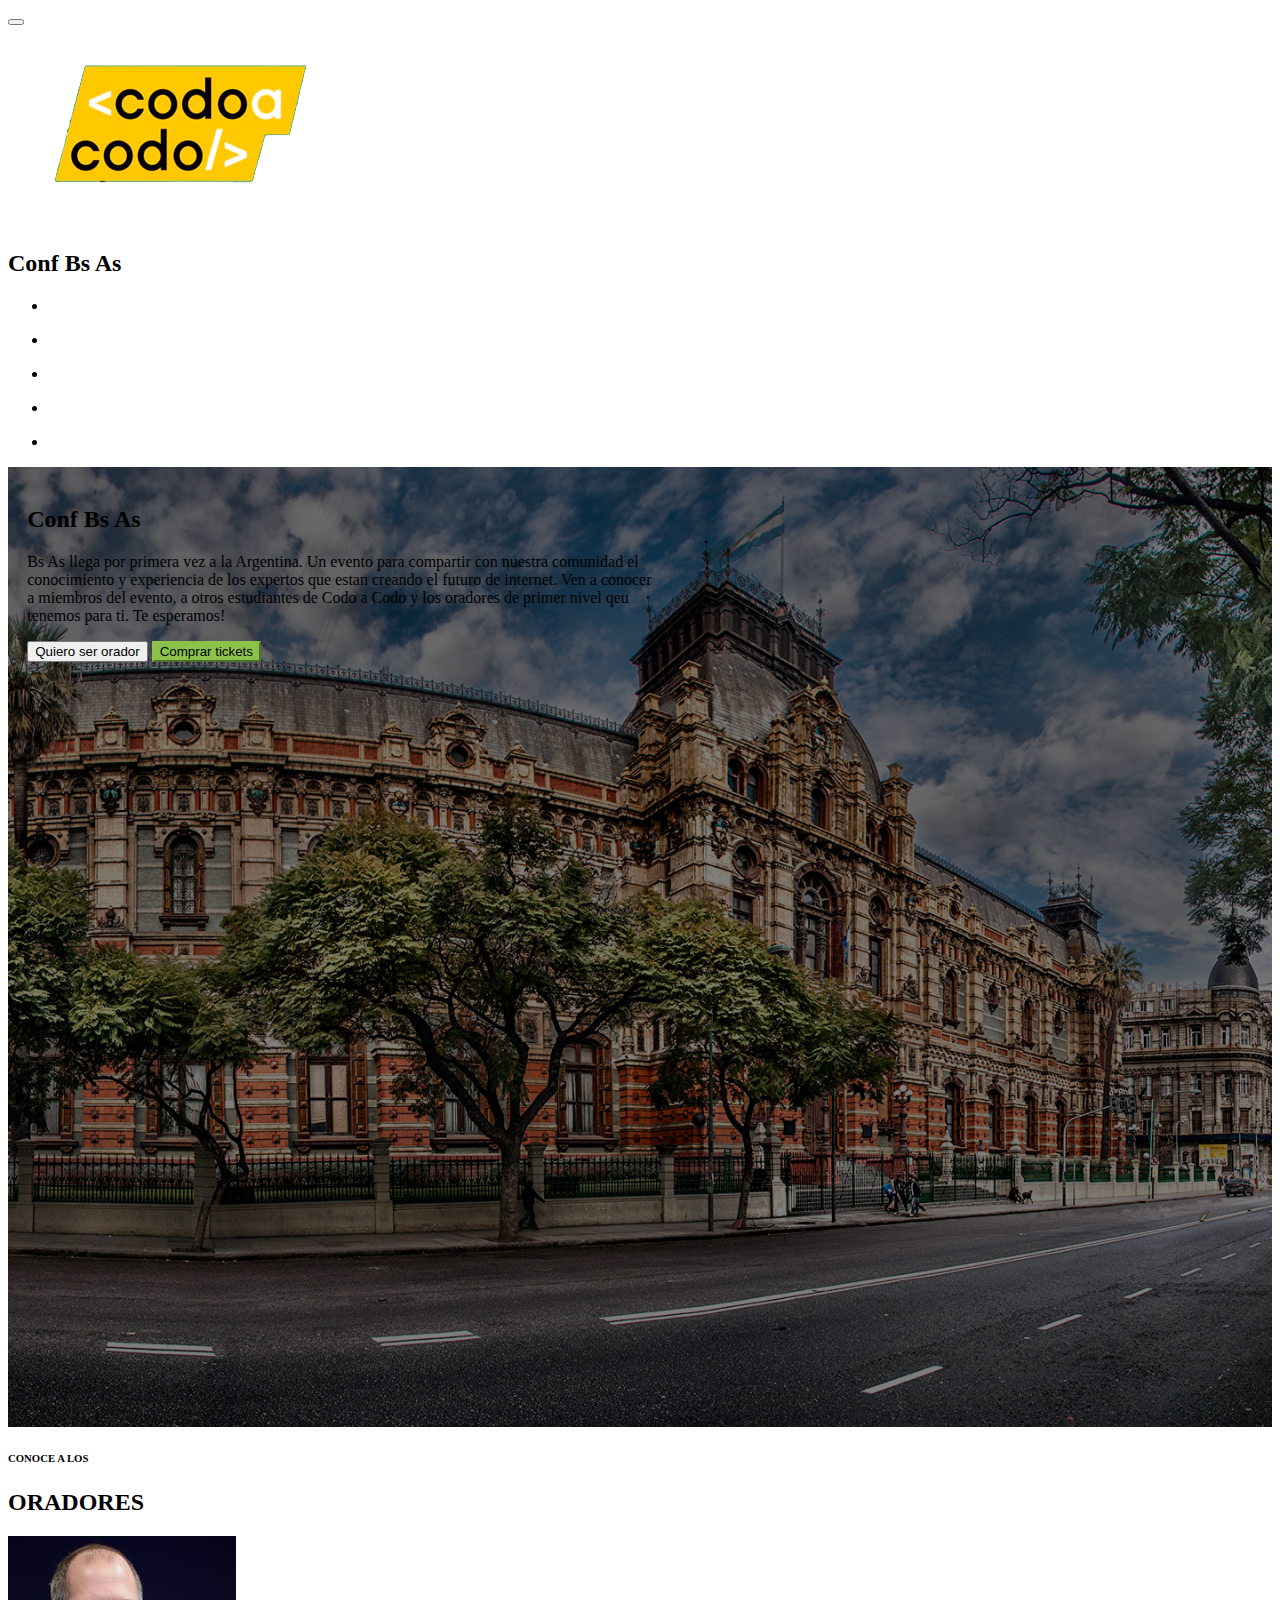
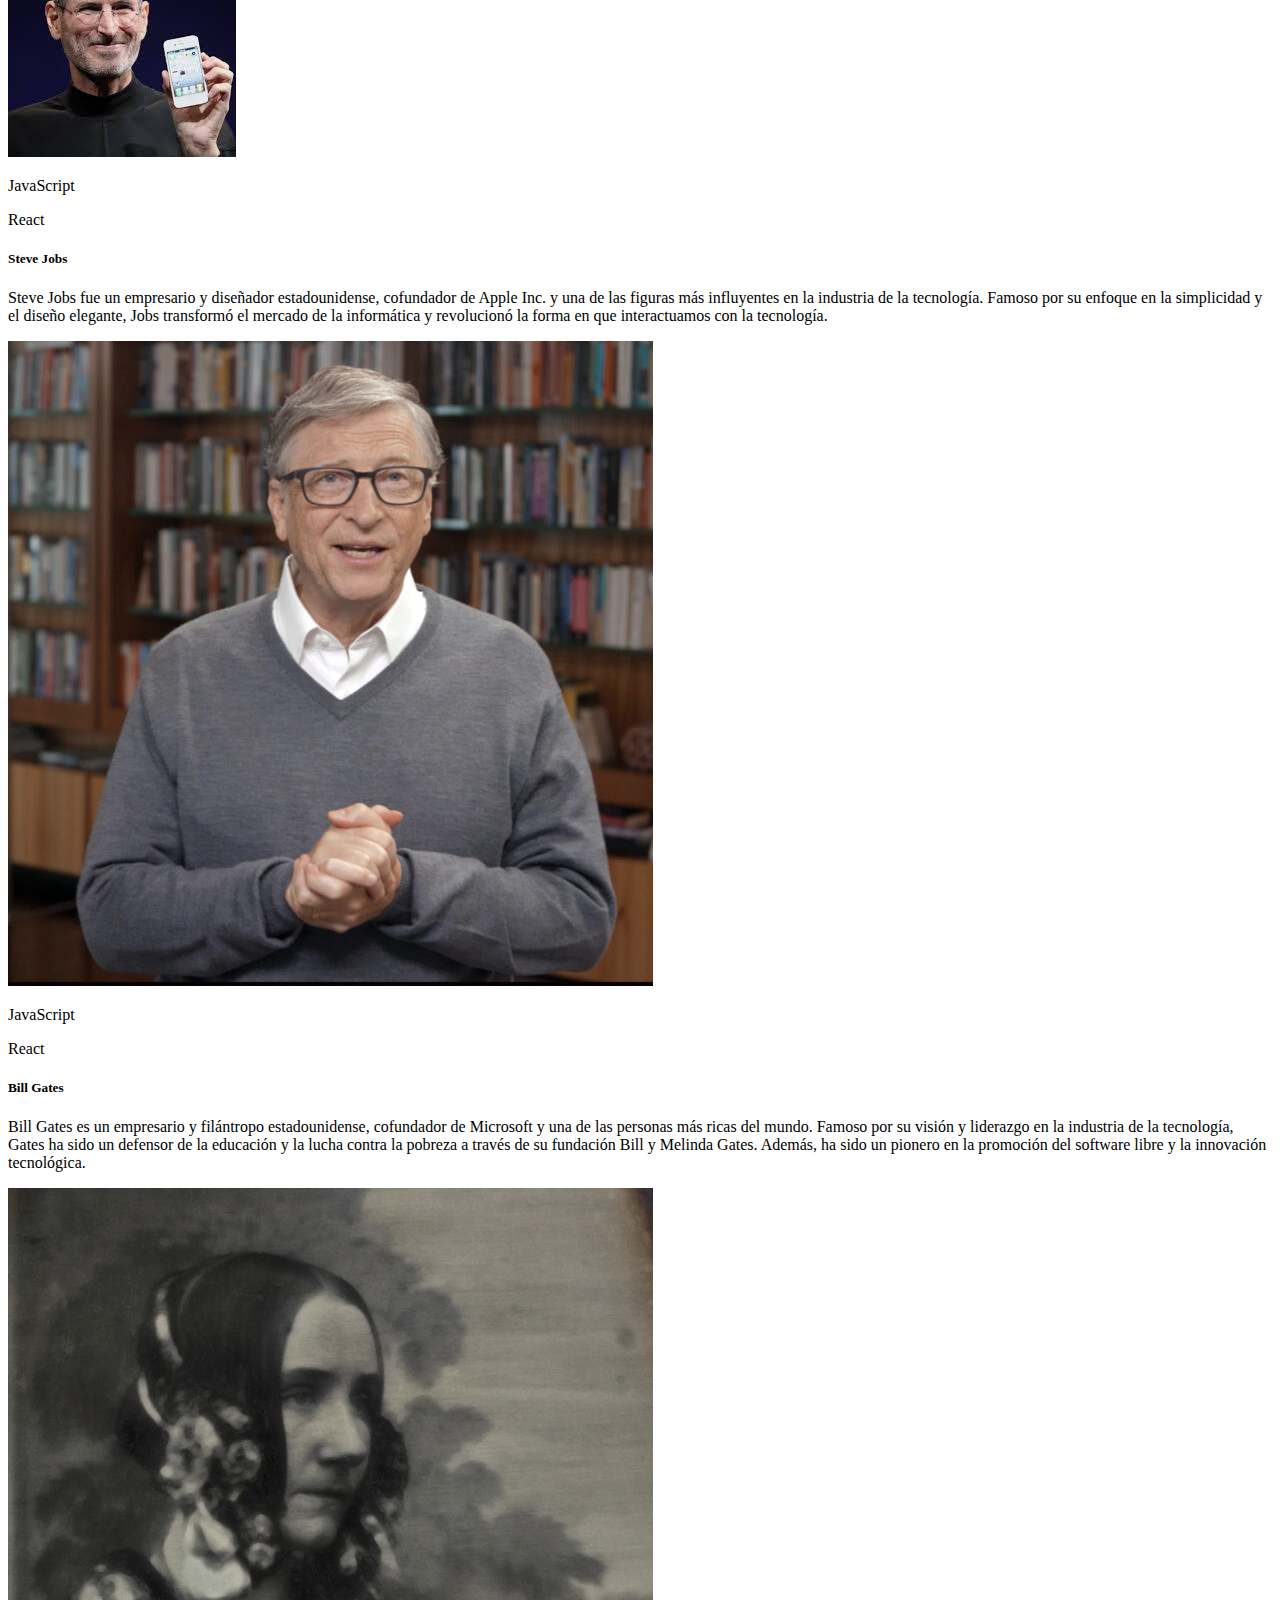
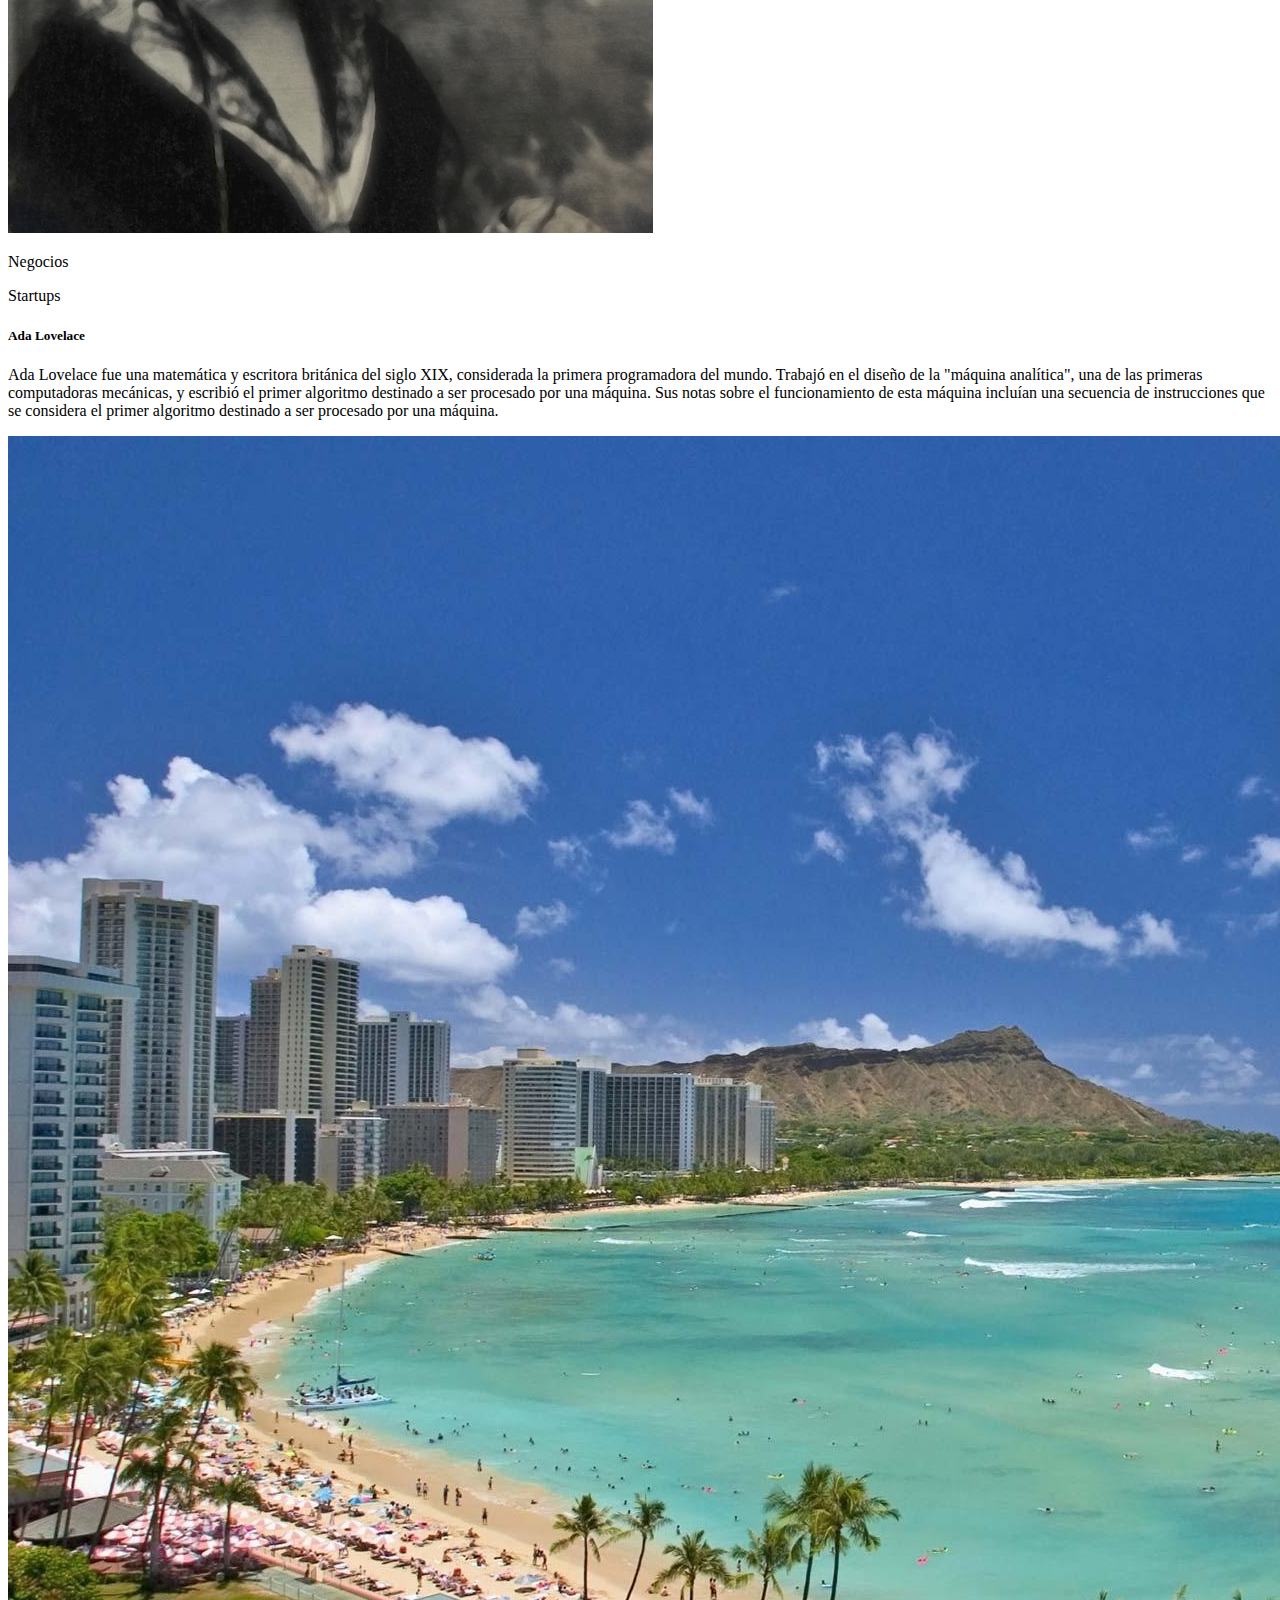
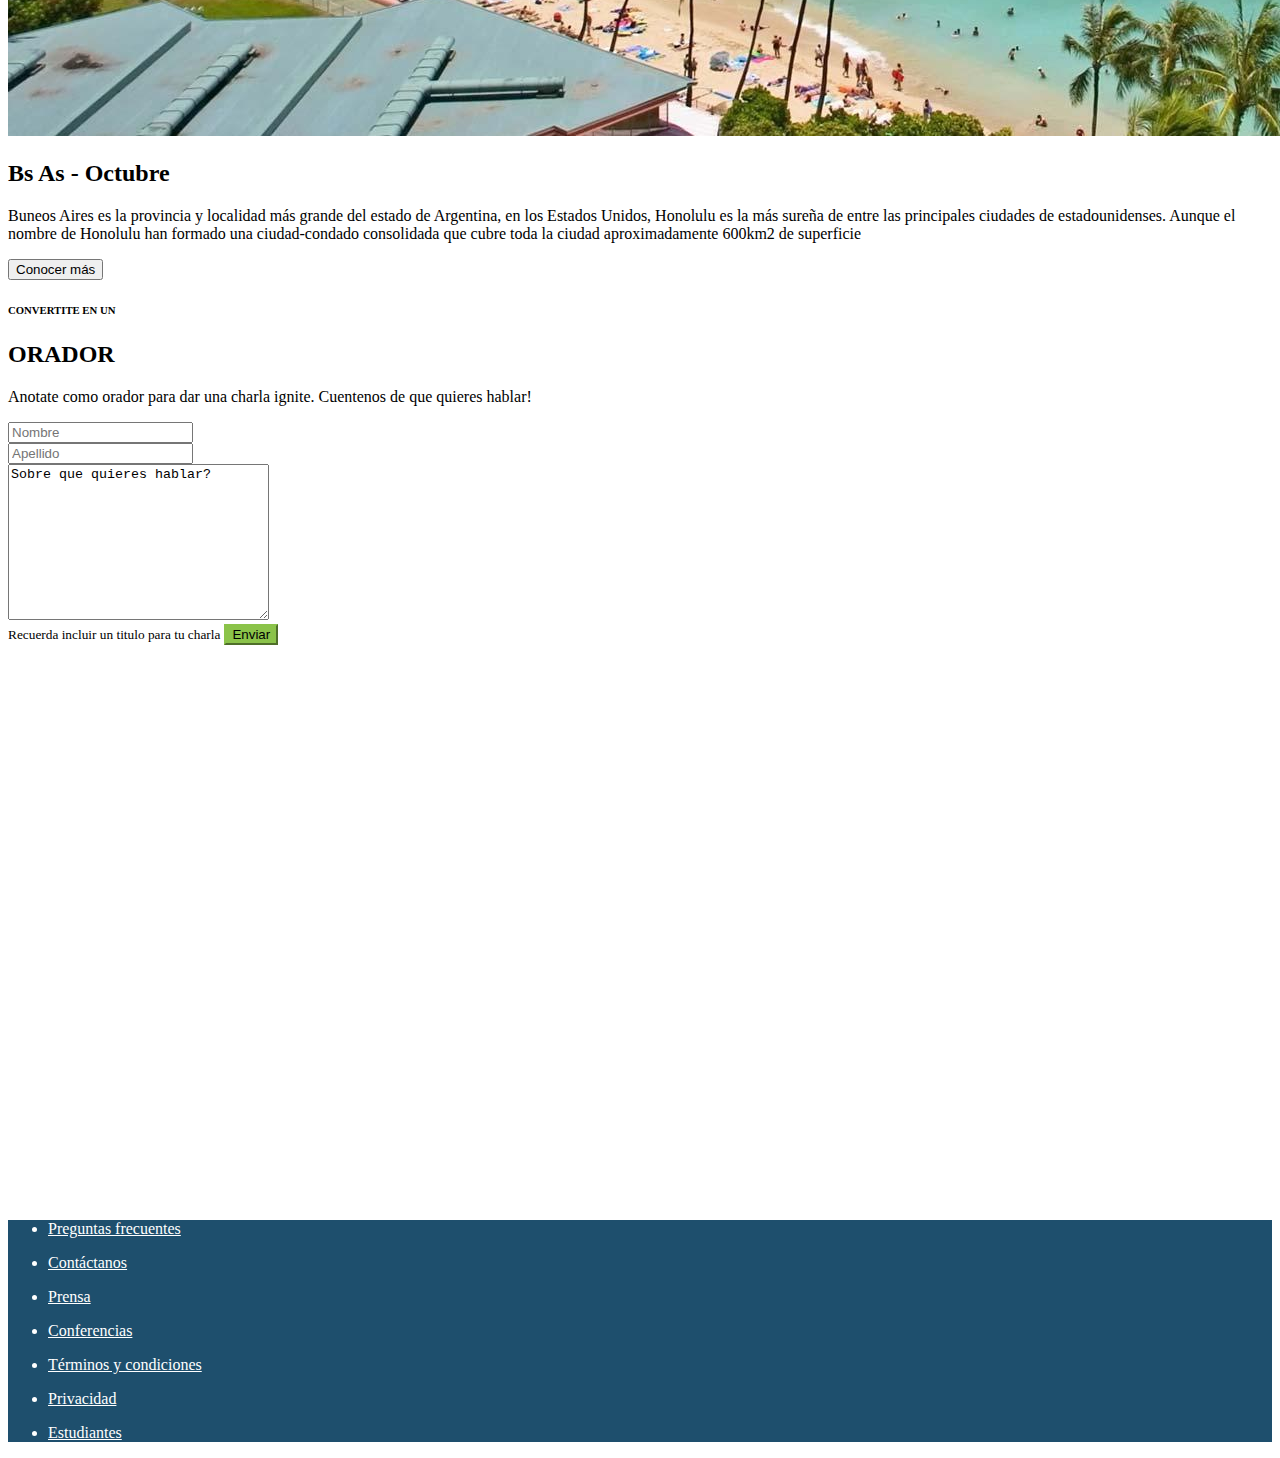
==== commit 97dedc57: "Update index.html" ====
--- a/index.html
+++ b/index.html
@@ -126,7 +126,7 @@
     </form>
 
 
-    <footer class="py-3 my-4 ">
+    <footer class="py-3 ">
         <ul class="nav justify-content-center ">
         <li class="nav-item"><a href="#" class="nav-link px-2 text-light">Preguntas frecuentes</a></li>
         <li class="nav-item"><a href="#" class="nav-link px-2 text-light">Contáctanos</a></li>
--- a/css/style.css
+++ b/css/style.css
@@ -1,30 +1,46 @@
-html {
-    box-sizing: border-box;
-    text-decoration: none;
-}
+
 
 a {
     color:white;
     
     }
-.contenedor{
-        position: relative;
-        display: inline-block;
-        
+
+.img-fondo {
+        height: 60rem;
+        background-image: url("../img/ba1.jpg");
+        background-color: rgba(0, 0, 0, 0.5);
+        background-blend-mode: multiply;
+        background-position: center ;
+        background-size: cover;       
+    }
+
+.texto{
+    width:50%;
+    padding: 1.2rem;
+    flex-direction:column;
+}
+.btn-success {
+    background-color: #8BC34A;
+    border-color: #8BC34A;
 }
 
-.img-pos {
-    width: 100%;
+
+.form{
+    height: 100vh;
 }
 
-.texto{
-    position: absolute;
-    top: 50%;
-    left: 70%;
-    transform: translate(-50%, -50%);
-    -webkit-transform: translate(-50%, -50%);
-    -moz-transform: translate(-50%, -50%);
-    -ms-transform: translate(-50%, -50%);
-    -o-transform: translate(-50%, -50%);
-    text-align: right;
-}+#js{
+    color:black;    
+}
+
+footer {
+    background-color: #1E4F6D;
+    color: white;
+    
+}
+
+li {
+    margin-bottom: 1rem; /* Esto agrega un margen inferior de tamaño 3 (1rem x 3 = 3rem) */
+  }
+
+
